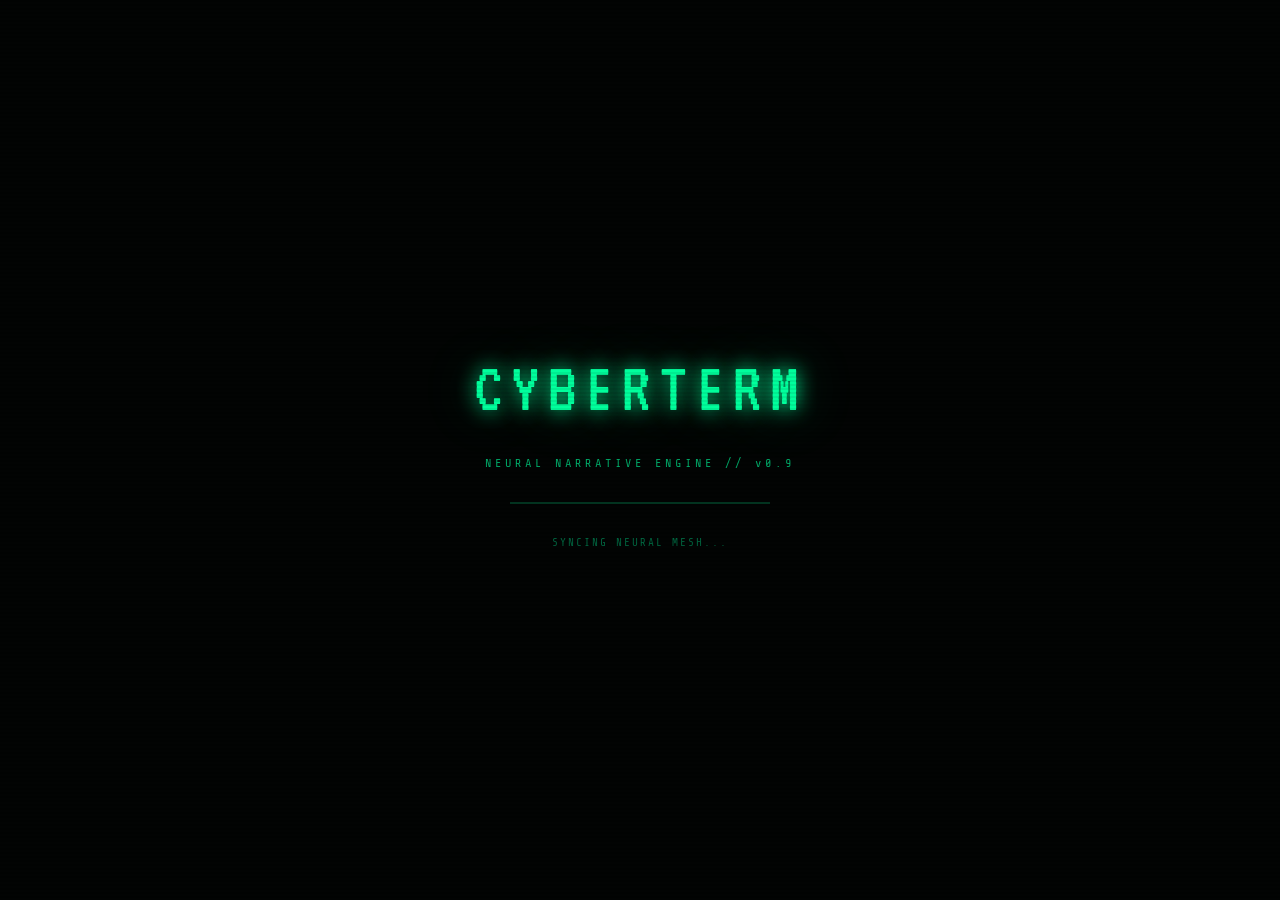
==== index.html @ c8bf446f "Add files via upload" ====
<!DOCTYPE html>
<html lang="en">
<head>
  <script src="https://js.puter.com/v2/"></script>
  <meta charset="UTF-8">
  <meta name="viewport" content="width=device-width, initial-scale=1.0, user-scalable=no">
  <title>CYBERTERM // v0.9</title>
  <link rel="stylesheet" href="style.css">
</head>
<body>

<!-- ========== MAIN MENU ========== -->
<div id="mainMenuScreen" class="screen">
  <div style="display:flex; flex-direction:column; align-items:flex-start; justify-content:center; height:100%; padding-left: 80px; gap:32px;">
    <div class="boot-logo" style="font-size: 64px;">CYBERTERM</div>
    <div class="boot-sub">NEURAL NARRATIVE ENGINE // v0.9</div>
    <div style="display:flex; gap:24px;">
      <button id="menuSettingsBtn" class="hdr-action-btn" style="padding:12px 24px; font-size:16px;">⚙ SETTINGS</button>
      <button id="menuStartBtn" class="hdr-action-btn" style="padding:12px 24px; font-size:16px; background:var(--green-lo);">▶ START</button>
    </div>
    <button id="continueBtn" class="hdr-action-btn" style="padding:8px 24px; font-size:14px; width:auto; min-width:160px;">⟳ CONTINUE</button>
  </div>
  <div id="binaryRain" aria-hidden="true"></div>
</div>

<!-- ========== BOOT SCREEN ========== -->
<div id="bootScreen" class="screen active">
  <div class="boot-logo">CYBERTERM</div>
  <div class="boot-sub">NEURAL NARRATIVE ENGINE // v0.9</div>
  <div class="boot-loader"></div>
  <div class="boot-status" id="bootStatus">INITIALIZING...</div>
</div>

<!-- ========== CHARACTER CREATION ========== -->
<div id="charCreateScreen" class="screen">
  <div class="char-create-container">
    <div class="char-create-header">
      <span id="ccStepLabel">STEP 1 / 5</span>   <!-- step count increased -->
      <button id="ccBackBtn" class="hdr-action-btn" style="background:transparent;">⌂ BACK</button>
    </div>

    <!-- STEP 1: NAME -->
    <div id="ccStep1" class="cc-step">
      <div class="cc-question">YOUR DESIGNATION</div>
      <input type="text" id="ccName" placeholder="[ handle / name ]" autocomplete="off" spellcheck="false">
      <div id="ccNameError" class="cc-error"></div>
      <button id="ccStep1Btn" class="cc-next-btn">→ CONTINUE</button>
    </div>

    <!-- STEP 2: LOCATION (AI generated choices) -->
    <div id="ccStepLocation" class="cc-step" style="display:none;">
      <div class="cc-question">WHERE DID YOU GROW UP?</div>
      <div id="ccLocationGrid" class="cc-grid"></div>
      <div id="ccLocationLoading" class="cc-loading" style="display:none;">QUERYING CITY DATABASES...</div>
      <div id="ccLocationDesc" style="margin-top: 20px;"></div>
      <div id="ccLocationError" class="cc-error"></div>
    </div>

    <!-- STEP 3: BACKSTORY + TRAGEDY -->
    <div id="ccStep2" class="cc-step" style="display:none;">
      <div class="cc-backstory-label">// YOUR STORY //</div>
      <div id="ccBackstoryLoading" class="cc-loading">NEURAL SYNTHESIS...</div>
      <div id="ccBackstoryText" class="cc-backstory-text"></div>
      <div id="ccTragedySection" style="margin-top:24px;">
        <div class="cc-question">YOUR DEFINING TRAGEDY</div>
        <div id="ccTragedyGrid" class="cc-grid"></div>
      </div>
    </div>

    <!-- STEP 4: UPBRINGING + DICE ROLL -->
    <div id="ccStep3" class="cc-step" style="display:none;">
      <div class="cc-question">YOUR UPBRINGING</div>
      <div id="ccUpbringingGrid" class="cc-grid"></div>
      <div id="ccDiceSection" style="display:none; margin-top:20px;">
        <div class="cc-dice-animation">
          <div id="ccDiceDisplay" class="cc-dice-roll">⚀</div>
          <div id="ccDiceResult" class="cc-dice-outcome"></div>
        </div>
      </div>
      <button id="ccFinishBtn" class="cc-next-btn" style="display:none;">PROCEED TO CLASS SELECTION ▶</button>
    </div>
  </div>
</div>

<!-- ========== CLASS SELECT ========== -->
<div id="classScreen" class="screen" style="position: relative;">
  <button id="backToMenuBtn" class="hdr-action-btn" style="position: absolute; top: 10px; left: 10px;">⌂ MENU</button>
  <div class="class-header">
    <h1>// SELECT CLASS //</h1>
    <p>YOUR GENOME. YOUR EDGE. CHOOSE WISELY.</p>
  </div>
  <div class="class-grid" id="classGrid">
    <div class="class-btn-loading">QUERYING NEURAL MATRIX...</div>
  </div>
</div>

<!-- ========== GAME SCREEN ========== -->
<div id="gameScreen" class="screen">
  <div id="gameHeader">
    <div class="hdr-left">
      <span class="hdr-title" onclick="location.reload()">CYBERTERM</span>
      <span class="hdr-class" id="hdrClass">CLASS: --</span>
    </div>
    <div style="display:flex;gap:20px;align-items:center">
      <div class="hdr-clock"><span id="hdrClock">22:00</span><span class="day-label" id="hdrDay">DAY 1</span></div>
      <div class="hdr-stat hp">HP <span class="val" id="hdrHp">100</span></div>
      <div class="hdr-stat">CR <span class="val" id="hdrCr">0</span></div>
      <div class="hdr-stat">LOC <span class="val" id="hdrLoc">--</span></div>
      <button class="hdr-action-btn" id="saveBtn">SAVE</button>
      <button class="hdr-action-btn" id="loadBtn">LOAD</button>
      <button class="hdr-action-btn" id="settingsBtn" title="AI settings">CFG</button>
      <button class="hdr-action-btn" id="consoleBtn" title="` to toggle">CON</button>
      <button class="hdr-action-btn" id="refreshBtn" title="Refresh">⟳</button>
    </div>
  </div>

  <div id="gameMain">
    <div id="narrativePane">
      <div id="narrativeLog"></div>
      <div id="inputRow">
        <span id="promptSymbol">&gt;</span>
        <textarea id="playerInput" rows="1" placeholder="what do you do?" autocomplete="off" spellcheck="false" style="resize: none; overflow-y: auto; font-family: inherit; font-size: inherit; background: transparent; border: none; outline: none; color: var(--text); caret-color: var(--green); padding: 0; margin: 0; line-height: 1.5;"></textarea>
        <button id="sendBtn">SEND</button>
      </div>
    </div>

    <div id="sidebar">
      <div class="tab-bar">
        <button class="tab-btn active" data-tab="inv">INV</button>
        <button class="tab-btn" data-tab="gear">GEAR</button>
        <button class="tab-btn" data-tab="npcs">NPC</button>
        <button class="tab-btn" data-tab="quests">QUEST</button>
        <button class="tab-btn" data-tab="trait">TRAIT</button>
        <button class="tab-btn" data-tab="stats">STATS</button>
      </div>

      <div class="tab-panel active" id="tab-inv"></div>
      <div class="tab-panel" id="tab-gear"></div>
      <div class="tab-panel" id="tab-npcs"></div>
      <div class="tab-panel" id="tab-quests"></div>
      <div class="tab-panel" id="tab-trait"></div>
      <div class="tab-panel" id="tab-stats"></div>
    </div>
  </div>
</div>
<button id="mobileSidebarToggle" title="Toggle info panel">☰</button>

<!-- ========== COMBAT OVERLAY ========== -->
<div id="combatOverlay">
  <div id="combatPanel">
    <div id="ceEnemy">
      <div class="ce-header">
        <span class="ce-name" id="ceEnemyName">ENEMY</span>
        <span class="ce-level" id="ceEnemyLevel">LVL 1</span>
      </div>
      <div class="ce-desc" id="ceEnemyDesc"></div>
      <div class="ce-hp-row">
        <div class="ce-hp-bar"><div class="ce-hp-fill" id="ceHpFill" style="width:100%"></div></div>
        <span class="ce-hp-text" id="ceHpText">100/100</span>
      </div>
      <div class="ce-statuses" id="ceStatuses"></div>
    </div>

    <div id="ceRoundBar">
      ROUND <span class="ce-round-num" id="ceRound">1</span>
      &nbsp;|&nbsp; <span id="ceTurnLabel" style="color:var(--green)">YOUR TURN</span>
    </div>

    <div id="combatLog"></div>

    <div id="cePlayer">
      <div id="cpBars">
        <div class="cp-bar-row">
          <span class="cp-bar-label">HP</span>
          <div class="cp-bar"><div class="cp-bar-fill hp-fill" id="cpHpFill"></div></div>
          <span class="cp-bar-val" id="cpHpText"></span>
        </div>
        <div class="cp-bar-row">
          <span class="cp-bar-label">EN</span>
          <div class="cp-bar"><div class="cp-bar-fill en-fill" id="cpEnFill"></div></div>
          <span class="cp-bar-val" id="cpEnText"></span>
        </div>
        <div id="cpStatuses"></div>
      </div>
      <div id="combatSkillGrid"></div>
    </div>
  </div>
</div>

<!-- ========== DEV CONSOLE ========== -->
<div id="consoleOverlay">
  <div id="consolePanel">
    <div id="consoleHeader">
      <span class="console-title">// DEV CONSOLE //</span>
      <span class="console-hint">` TO TOGGLE &nbsp;|&nbsp; TYPE "help" FOR COMMANDS</span>
    </div>
    <div id="consoleLog"></div>
    <div id="consoleInputRow">
      <span>#</span>
      <input id="consoleInput" placeholder="enter command..." autocomplete="off" spellcheck="false">
    </div>
  </div>
</div>

<!-- ========== SETTINGS ========== -->
<div id="settingsOverlay">
  <div class="settings-box">
    <div class="settings-title">// AI CONFIG //</div>

    <div class="settings-group">
      <div class="settings-label">PROVIDER</div>
      <div class="provider-toggle">
        <button class="provider-btn" id="provGroq">GROQ</button>
        <button class="provider-btn" id="provOllama">OLLAMA</button>
        <button class="provider-btn" id="provOpenAI">OPENAI</button>
        <button class="provider-btn" id="provOpenrouter">ROUTER</button>
        <button class="provider-btn" id="provGemini">GEMINI</button>
        <button class="provider-btn" id="provQwen">QWEN</button>
        <button class="provider-btn" id="provDeepseek">DEEPSEEK</button>
      </div>
    </div>

    <div class="settings-provider-fields" id="groqFields">
      <div class="settings-group">
        <div class="settings-label">API KEY</div>
        <input class="settings-input" id="cfgGroqKey" type="password" placeholder="gsk_...">
      </div>
      <div class="settings-group">
        <div class="settings-label">MODEL</div>
        <input class="settings-input" id="cfgGroqModel" placeholder="llama-3.1-8b-instant">
      </div>
    </div>
    <div class="settings-provider-fields" id="ollamaFields">
      <div class="settings-group">
        <div class="settings-label">OLLAMA URL</div>
        <input class="settings-input" id="cfgOllamaUrl" placeholder="http://localhost:11434/api/chat">
      </div>
      <div class="settings-group">
        <div class="settings-label">MODEL</div>
        <input class="settings-input" id="cfgOllamaModel" placeholder="gemma3:4b">
      </div>
    </div>
    <div class="settings-provider-fields" id="openaiFields" style="display:none">
      <div class="settings-group">
        <div class="settings-label">API KEY</div>
        <input class="settings-input" id="cfgOpenAiKey" type="password" placeholder="sk-...">
      </div>
      <div class="settings-group">
        <div class="settings-label">MODEL</div>
        <input class="settings-input" id="cfgOpenAiModel" placeholder="gpt-4o-mini">
      </div>
    </div>
    <div class="settings-provider-fields" id="openrouterFields" style="display:none">
      <div class="settings-group">
        <div class="settings-label">API KEY</div>
        <input class="settings-input" id="cfgOpenrouterKey" type="password" placeholder="sk-or-v1-...">
      </div>
      <div class="settings-group">
        <div class="settings-label">MODEL</div>
        <input class="settings-input" id="cfgOpenrouterModel" placeholder="nvidia/nemotron-3-super-120b-a12b:free">
      </div>
    </div>
    <div class="settings-provider-fields" id="geminiFields" style="display:none">
      <div class="settings-group">
        <div class="settings-label">API KEY</div>
        <input class="settings-input" id="cfgGeminiKey" type="password" placeholder="AIza...">
      </div>
      <div class="settings-group">
        <div class="settings-label">MODEL</div>
        <input class="settings-input" id="cfgGeminiModel" placeholder="gemini-2.0-flash">
      </div>
    </div>
    <div class="settings-provider-fields" id="qwenFields" style="display:none">
    <div class="settings-group">
      <div class="settings-label">API KEY</div>
      <input class="settings-input" id="cfgQwenKey" type="password" placeholder="sk-...">
    </div>
    <div class="settings-group">
      <div class="settings-label">MODEL</div>
      <input class="settings-input" id="cfgQwenModel" placeholder="qwen-plus">
    </div>
  </div>
  <div class="settings-provider-fields" id="deepseekFields" style="display:none">
    <div class="settings-group">
      <div class="settings-label">API KEY</div>
      <input class="settings-input" id="cfgDeepseekKey" type="password" placeholder="sk-...">
    </div>
    <div class="settings-group">
      <div class="settings-label">MODEL</div>
      <input class="settings-input" id="cfgDeepseekModel" placeholder="deepseek-chat">
    </div>
  </div>

    <div class="settings-msg" id="settingsMsg"></div>

    <div class="settings-group">
      <div class="settings-label">SOUND FX</div>
      <div class="provider-toggle" style="justify-content:space-between">
        <button class="provider-btn" id="soundOn">ON</button>
        <button class="provider-btn" id="soundOff">OFF</button>
      </div>
    </div>

    <div class="settings-group">
      <div class="settings-label">COMBAT NARRATION</div>
      <div class="provider-toggle" style="justify-content:space-between">
        <button class="provider-btn" id="combatNarrOn">ON</button>
        <button class="provider-btn" id="combatNarrOff">OFF</button>
      </div>
    </div>

    <div style="display:flex;justify-content:space-between;align-items:center">
      <button class="modal-close-btn" id="settingsClose">[ CLOSE ]</button>
      <button class="settings-save-btn" id="settingsSave">APPLY &amp; SAVE</button>
    </div>
  </div>
</div>

<!-- ========== QTE OVERLAY ========== -->
<div id="qteOverlay">
  <div class="qte-box">
    <div class="qte-prompt" id="qtePrompt">A threat approaches!</div>
    <button class="qte-action-btn" id="qteBtn">ACT</button>
    <div class="qte-timer-bar"><div class="qte-timer-fill" id="qteTimerFill"></div></div>
    <div class="qte-hint">CLICK OR PRESS SPACE</div>
  </div>
</div>

<!-- ========== SAVE/LOAD MODAL ========== -->
<div id="modalOverlay">
  <div class="modal-box">
    <div class="modal-title" id="modalTitle">// SAVE GAME //</div>
    <div class="modal-slots" id="modalSlots"></div>
    <div id="saveInputArea" class="modal-input-row">
      <input class="modal-input" id="saveNameInput" placeholder="save slot name..." maxlength="30" spellcheck="false">
      <button class="modal-save-btn" id="modalSaveConfirm">SAVE</button>
    </div>
    <div class="modal-msg" id="modalMsg"></div>
    <button class="modal-close-btn" id="modalClose">[ CLOSE ]</button>
  </div>
</div>

<!-- ========== ITEM POPUP ========== -->
<div id="itemPopup">
  <div class="item-popup-box">
    <div class="item-popup-name" id="itemPopupName"></div>
    <div class="item-popup-slot" id="itemPopupSlot"></div>
    <div class="item-popup-desc" id="itemPopupDesc"></div>
    <div class="item-popup-bonus" id="itemPopupBonus"></div>
    <div class="item-popup-amount" id="itemPopupAmount"></div>
    <div class="item-popup-actions" id="itemPopupActions"></div>
    <button class="item-popup-close-btn" id="itemPopupClose">[ CLOSE ]</button>
  </div>
</div>

<!-- ========== DEATH SCREEN ========== -->
<div id="deathOverlay" class="death-screen">
  <div class="death-box">
    <div class="skull-ascii" id="skullAscii"></div>
    <div class="death-message" id="deathMessage">You died...</div>
    <button id="restartBtn" class="restart-btn">⟳ RESTART</button>
  </div>
</div>

<!-- ========== SCRIPTS ========== -->
<script src="config.js"></script>
<script src="sound.js"></script>
<script src="state.js"></script>
<script src="engine.js"></script>
<script src="llm.js"></script>
<script src="ui.js"></script>
<script src="combat.js"></script>
<script src="main.js"></script>

</body>
</html>
---- style.css ----
@import url('https://fonts.googleapis.com/css2?family=Share+Tech+Mono&family=VT323&display=swap');

:root {
  --bg:       #020403;
  --bg2:      #050807;
  --bg3:      #0a100c;
  --green:    #00ff9c;
  --green-dim:#00cc7a;
  --green-lo: #00ff9c22;
  --green-md: #00ff9c44;
  --green-glow:#00ff9c33;
  --border:   #00ff9c30;
  --border-hi:#00ff9c80;
  --text:     #00ff9c;
  --text-dim: #00aa68;
  --text-lo:  #006640;
  --red:      #ff3c4e;
  --yellow:   #ffe066;
}

*, *::before, *::after { box-sizing: border-box; margin: 0; padding: 0; }

html, body {
  height: 100%;
  background: var(--bg);
  color: var(--text);
  font-family: 'Share Tech Mono', monospace;
  font-size: 14px;
  overflow: hidden;
}

body::before {
  content: '';
  position: fixed;
  inset: 0;
  background: repeating-linear-gradient(
    0deg,
    transparent,
    transparent 2px,
    rgba(0,0,0,0.07) 2px,
    rgba(0,0,0,0.07) 4px
  );
  pointer-events: none;
  z-index: 9999;
}

@keyframes flicker {
  0%,100%{ opacity:1 }
  92%    { opacity:1 }
  93%    { opacity:.85 }
  94%    { opacity:1 }
  97%    { opacity:.9 }
  98%    { opacity:1 }
}
body { animation: flicker 8s infinite; }

/* ─── SCREENS ──────────────────────────────────── */
.screen { display:none; height:100vh; width:100vw; }
.screen.active { display:flex; }

/* ─── BOOT ──────────────────────────────────────── */
#bootScreen {
  flex-direction: column;
  align-items: center;
  justify-content: center;
  gap: 32px;
}

.boot-logo {
  font-family: 'VT323', monospace;
  font-size: 72px;
  color: var(--green);
  text-shadow: 0 0 20px var(--green), 0 0 60px #00ff9c55;
  letter-spacing: 8px;
  line-height: 1;
}

.boot-sub {
  font-size: 12px;
  color: var(--text-dim);
  letter-spacing: 4px;
}

.boot-loader {
  width: 260px;
  height: 2px;
  background: var(--border);
  position: relative;
  overflow: hidden;
}
.boot-loader::after {
  content:'';
  position:absolute;
  left:-40%;
  width:40%;
  height:100%;
  background: linear-gradient(90deg, transparent, var(--green), transparent);
  animation: bootScan 1.4s linear infinite;
}
@keyframes bootScan { to { left:140%; } }

.boot-status {
  font-size:11px;
  color: var(--text-lo);
  letter-spacing:2px;
}

/* ─── CHARACTER CREATION ───────────────────────────────── */
.char-create-container {
  max-width: 720px;
  margin: 2rem auto;
  padding: 2rem;
  background: var(--bg2);
  border: 1px solid var(--border);
  box-shadow: 0 0 30px var(--green-glow);
  display: flex;
  flex-direction: column;
  gap: 2rem;
}
.char-create-header {
  display: flex;
  justify-content: space-between;
  align-items: center;
  border-bottom: 1px solid var(--border);
  padding-bottom: 0.5rem;
}
#ccStepLabel {
  font-family: 'VT323', monospace;
  font-size: 1.2rem;
  color: var(--green-dim);
  letter-spacing: 2px;
}
.cc-step {
  display: flex;
  flex-direction: column;
  gap: 1rem;
}
.cc-question {
  font-size: 0.9rem;
  letter-spacing: 2px;
  color: var(--text-dim);
}
input#ccName, input#ccOrigin {
  background: var(--bg3);
  border: 1px solid var(--border);
  color: var(--text);
  font-family: 'Share Tech Mono', monospace;
  font-size: 1.1rem;
  padding: 0.7rem;
  width: 100%;
  outline: none;
}
input#ccName:focus, input#ccOrigin:focus {
  border-color: var(--green);
}
.cc-error {
  color: var(--red);
  font-size: 0.75rem;
  margin-top: 0.25rem;
}
.cc-next-btn {
  background: var(--green-lo);
  border: 1px solid var(--green);
  color: var(--green);
  font-family: 'Share Tech Mono', monospace;
  font-size: 0.9rem;
  padding: 0.7rem 1.5rem;
  cursor: pointer;
  align-self: flex-start;
  transition: all 0.12s;
  letter-spacing: 2px;
}
.cc-next-btn:hover {
  background: var(--green-md);
  box-shadow: 0 0 10px var(--green-glow);
}
.cc-backstory-label {
  font-size: 0.75rem;
  color: var(--text-lo);
  letter-spacing: 2px;
}
.cc-backstory-text {
  font-size: 1rem;
  line-height: 1.6;
  color: var(--text-dim);
  white-space: pre-wrap;
  padding: 0.5rem 0;
  min-height: 120px;
}
.cc-loading {
  font-size: 0.8rem;
  color: var(--text-lo);
  animation: pulse 1s infinite;
}
.cc-location-btn.active {
  border-color: var(--green);
  background: var(--green-lo);
}
.cc-grid {
  display: grid;
  grid-template-columns: repeat(auto-fit, minmax(180px, 1fr));
  gap: 12px;
  margin-top: 8px;
}
.cc-choice-btn {
  background: var(--bg3);
  border: 1px solid var(--border);
  padding: 12px;
  text-align: left;
  cursor: pointer;
  transition: all 0.12s;
}
.cc-choice-btn:hover {
  border-color: var(--green);
  background: var(--green-lo);
}
.ccc-name {
  font-family: 'VT323', monospace;
  font-size: 1.2rem;
  color: var(--green);
  display: block;
  margin-bottom: 6px;
}
.ccc-name.red {
  color: var(--red);
}
.ccc-desc {
  font-size: 0.75rem;
  color: var(--text-lo);
  line-height: 1.4;
}
.cc-dice-animation {
  display: flex;
  flex-direction: column;
  align-items: center;
  gap: 12px;
}
.cc-dice-roll {
  font-size: 5rem;
  font-family: monospace;
  font-weight: bold;
  text-align: center;
  background: var(--bg);
  border: 2px solid var(--border-hi);
  width: 100px;
  height: 100px;
  display: flex;
  align-items: center;
  justify-content: center;
  border-radius: 12px;
  transition: all 0.1s;
}
.roll-crit-fail { border-color: var(--red); color: var(--red); text-shadow: 0 0 10px var(--red); }
.roll-fail      { border-color: #ff9944; color: #ff9944; }
.roll-good      { border-color: var(--green); color: var(--green); }
.roll-crit      { border-color: cyan; color: cyan; text-shadow: 0 0 10px cyan; }
.cc-dice-outcome {
  font-size: 0.9rem;
  color: var(--text-dim);
  max-width: 400px;
  text-align: center;
  line-height: 1.5;
}

/* ─── CLASS SELECT ──────────────────────────────── */
#classScreen {
  flex-direction: column;
  align-items: center;
  justify-content: center;
  padding: 32px;
  gap: 28px;
}

.class-header { text-align:center; }
.class-header h1 {
  font-family:'VT323',monospace;
  font-size:42px;
  color:var(--green);
  text-shadow:0 0 14px var(--green);
  letter-spacing:4px;
}
.class-header p {
  color:var(--text-dim);
  font-size:12px;
  letter-spacing:3px;
  margin-top:6px;
}

.class-grid {
  display:grid;
  grid-template-columns: 1fr 1fr;
  gap:16px;
  width:100%;
  max-width:680px;
}

.class-btn {
  background: var(--bg2);
  border: 1px solid var(--border);
  color: var(--text);
  padding: 20px 24px;
  cursor: pointer;
  text-align: left;
  transition: all .15s;
  position: relative;
  overflow: hidden;
}
.class-btn::before {
  content:'';
  position:absolute;
  inset:0;
  background: var(--green-lo);
  opacity:0;
  transition: opacity .15s;
}
.class-btn:hover::before { opacity:1; }
.class-btn:hover {
  border-color: var(--green);
  box-shadow: 0 0 18px var(--green-glow);
}
.class-btn .cn {
  font-family:'VT323',monospace;
  font-size:24px;
  color:var(--green);
  display:block;
  margin-bottom:6px;
  letter-spacing:2px;
}
.class-btn .cd {
  font-size:12px;
  color:var(--text-dim);
  line-height:1.5;
  margin-bottom:12px;
}
.class-stats {
  display:flex;
  flex-direction:column;
  gap:5px;
  margin-top:2px;
  position:relative;
  z-index:1;
}
.cs-row {
  display:flex;
  align-items:center;
  gap:7px;
  font-size:10px;
  color:var(--text-lo);
  letter-spacing:1px;
}
.cs-label { width:60px; flex-shrink:0; }
.cs-bar {
  flex:1;
  height:3px;
  background:var(--border);
  position:relative;
  overflow:hidden;
}
.cs-fill {
  position:absolute;
  left:0; top:0; bottom:0;
  background:var(--green-dim);
  transition: width .4s ease;
}
.cs-fill.red  { background:#cc2233; }
.cs-fill.gold { background:#cc9900; }
.cs-fill.cyan { background:#0099bb; }
.cs-val { width:28px; text-align:right; flex-shrink:0; color:var(--text-dim); }
.class-starting {
  display:flex;
  gap:10px;
  margin-top:10px;
  padding-top:9px;
  border-top:1px solid var(--border);
  font-size:10px;
  position:relative;
  z-index:1;
}
.cs-chip {
  color:var(--text-lo);
  letter-spacing:1px;
}
.cs-chip span { color:var(--green-dim); }
.cs-chip.warn span { color:#cc8800; }
.class-btn-loading {
  grid-column: 1/-1;
  text-align:center;
  color:var(--text-lo);
  font-size:12px;
  letter-spacing:2px;
  padding:20px;
  animation: pulse 1.5s ease-in-out infinite;
}
@keyframes pulse { 50%{ opacity:.4 } }

/* ─── GAME ──────────────────────────────────────── */
#gameScreen {
  flex-direction: column;
  height: 100vh;
}

#gameHeader {
  display:flex;
  align-items:center;
  justify-content:space-between;
  padding:8px 16px;
  border-bottom:1px solid var(--border);
  background: var(--bg2);
  flex-shrink:0;
}
.hdr-left {
  display:flex;
  gap:20px;
  align-items:center;
}
.hdr-title {
  font-family:'VT323',monospace;
  font-size:22px;
  color:var(--green);
  letter-spacing:3px;
  text-shadow:0 0 8px var(--green);
}
.hdr-stat {
  font-size:12px;
  color:var(--text-dim);
  display:flex;
  gap:6px;
  align-items:center;
}
.hdr-stat .val {
  color:var(--green);
  font-size:14px;
}
.hdr-stat.hp .val { color: var(--red); }
.hdr-class {
  font-size:11px;
  color:var(--text-lo);
  letter-spacing:2px;
}

.class-header {
  position: relative;
  text-align: center;
  padding-top: 20px;
}
#backToMenuBtn {
  position: absolute;
  top: 10px;
  left: 10px;
}

#gameMain {
  display:flex;
  flex:1;
  overflow:hidden;
}

#narrativePane {
  flex:1;
  display:flex;
  flex-direction:column;
  overflow:hidden;
  border-right:1px solid var(--border);
}

#narrativeLog {
  flex:1;
  overflow-y:auto;
  padding:16px;
  scroll-behavior:smooth;
}
#narrativeLog::-webkit-scrollbar { width:4px; }
#narrativeLog::-webkit-scrollbar-track { background: transparent; }
#narrativeLog::-webkit-scrollbar-thumb { background: var(--border-hi); border-radius:2px; }

.log-entry {
  margin-bottom:14px;
  line-height:1.65;
  max-width:720px;
}
.log-entry.narrator { color: var(--text); }
.log-entry.player {
  color: var(--text-dim);
  padding-left:12px;
  border-left:2px solid var(--text-lo);
}
.log-entry.player::before {
  content:'> ';
  color: var(--text-lo);
}
.log-entry.system {
  color: var(--text-lo);
  font-size:11px;
  font-style:italic;
}

.cursor {
  display:inline-block;
  width:8px;
  height:14px;
  background:var(--green);
  vertical-align:middle;
  animation: blink .7s step-end infinite;
  margin-left:1px;
}
@keyframes blink { 50%{ opacity:0 } }

#inputRow {
  display:flex;
  gap:8px;
  padding:10px 16px;
  border-top:1px solid var(--border);
  background: var(--bg2);
  flex-shrink:0;
}
#promptSymbol {
  color:var(--green);
  font-size:16px;
  align-self:center;
  flex-shrink:0;
  text-shadow:0 0 6px var(--green);
}
#playerInput {
  flex:1;
  background:transparent;
  border:none;
  outline:none;
  color:var(--text);
  font-family:'Share Tech Mono',monospace;
  font-size:14px;
  caret-color: var(--green);
  resize: none;
  overflow-y: auto;
  max-height: 120px;
}
#playerInput::placeholder { color:var(--text-lo); }
#sendBtn {
  background:transparent;
  border:1px solid var(--border);
  color:var(--green-dim);
  font-family:'Share Tech Mono',monospace;
  font-size:12px;
  padding:6px 14px;
  cursor:pointer;
  letter-spacing:1px;
  transition: all .12s;
}
#sendBtn:hover {
  background: var(--green-lo);
  border-color: var(--green);
  box-shadow: 0 0 10px var(--green-glow);
}
#sendBtn:disabled { opacity:.4; cursor:not-allowed; }

/* ─── SIDEBAR ───────────────────────────────────── */
#sidebar {
  width:260px;
  display:flex;
  flex-direction:column;
  flex-shrink:0;
  overflow:hidden;
}

.tab-bar {
  display:flex;
  border-bottom:1px solid var(--border);
  background: var(--bg2);
  flex-shrink:0;
}
.tab-btn {
  flex:1;
  background:transparent;
  border:none;
  border-right:1px solid var(--border);
  color:var(--text-lo);
  font-family:'Share Tech Mono',monospace;
  font-size:10px;
  padding:8px 4px;
  cursor:pointer;
  letter-spacing:1px;
  transition: all .12s;
}
.tab-btn:last-child { border-right:none; }
.tab-btn:hover { color:var(--text-dim); background:var(--green-lo); }
.tab-btn.active {
  color:var(--green);
  background: var(--bg3);
  text-shadow:0 0 6px var(--green);
}

.tab-panel {
  display:none;
  flex:1;
  overflow-y:auto;
  padding:12px;
  flex-direction:column;
  gap:10px;
}
.tab-panel.active { display:flex; }
.tab-panel::-webkit-scrollbar { width:3px; }
.tab-panel::-webkit-scrollbar-thumb { background:var(--border); }

.panel-empty {
  color:var(--text-lo);
  font-size:11px;
  text-align:center;
  padding:20px 0;
  letter-spacing:1px;
}

/* inventory */
.inv-item {
  border:1px solid var(--border);
  padding:8px 10px;
  background: var(--bg3);
  transition: border-color .12s;
  cursor: pointer;
}
.inv-item:hover { border-color:var(--border-hi); }
.inv-item:active { background: var(--bg2); }
.inv-item .iname {
  color:var(--green);
  font-size:13px;
  display:flex;
  justify-content:space-between;
}
.inv-item .iamt {
  color:var(--text-lo);
  font-size:11px;
}
.inv-item .idesc {
  color:var(--text-dim);
  font-size:11px;
  margin-top:4px;
  line-height:1.4;
}
.inv-item-footer { display:flex; justify-content:space-between; align-items:center; margin-top:6px; }
.inv-item-slot { font-size:9px; color:var(--text-lo); letter-spacing:1px; }
.inv-item-equipped { font-size:9px; color:var(--green-dim); letter-spacing:1px; }

/* npcs */
.npc-entry {
  display:flex;
  flex-direction:column;
  gap:0;
  padding:8px 10px;
  border:1px solid var(--border);
  background:var(--bg3);
}
.npc-entry > div:first-child {
  display:flex;
  justify-content:space-between;
  align-items:center;
}
.npc-name { font-size:13px; color:var(--green); }
.npc-rel {
  font-size:10px;
  padding:2px 6px;
  border:1px solid;
  letter-spacing:1px;
}
.rel-Friendly  { color:#00ff9c; border-color:#00ff9c55; }
.rel-Neutral   { color:#aaaaaa; border-color:#aaaaaa44; }
.rel-Hostile   { color:#ff3c4e; border-color:#ff3c4e55; }
.rel-Suspicious{ color:#ffe066; border-color:#ffe06655; }
.rel-Ally      { color:#00cfff; border-color:#00cfff55; }
.npc-desc {
  font-size:10px;
  color:var(--text-lo);
  margin-top:4px;
  line-height:1.4;
}

/* quests */
.quest-entry {
  border:1px solid var(--border);
  padding:8px 10px;
  background:var(--bg3);
}
.quest-entry .qtitle {
  font-size:13px;
  color:var(--green);
  display:flex;
  justify-content:space-between;
}
.quest-entry .qstatus { font-size:10px; color:var(--text-lo); letter-spacing:1px; }
.qstatus.active-q  { color:var(--green-dim); }
.qstatus.complete  { color:#00cfff; }
.qstatus.failed    { color:var(--red); }
.quest-entry .qdesc { font-size:11px; color:var(--text-dim); margin-top:5px; line-height:1.45; }

/* trait */
.trait-card {
  border:1px solid var(--border-hi);
  padding:14px;
  background:var(--bg3);
  box-shadow: inset 0 0 20px var(--green-lo);
}
.trait-label { font-size:10px; color:var(--text-lo); letter-spacing:3px; margin-bottom:8px; }
.trait-name {
  font-family:'VT323',monospace;
  font-size:26px;
  color:var(--green);
  text-shadow:0 0 10px var(--green);
  margin-bottom:8px;
}
.trait-desc { font-size:12px; color:var(--text-dim); line-height:1.55; }

/* location badge */
.loc-badge {
  font-size:10px;
  color:var(--text-lo);
  letter-spacing:2px;
  padding:6px 10px;
  border:1px solid var(--border);
  text-align:center;
  margin-bottom:8px;
  background:var(--bg2);
}
.loc-badge span { color:var(--text-dim); }

/* clock */
.hdr-clock {
  font-family:'VT323',monospace;
  font-size:20px;
  color:var(--green);
  text-shadow:0 0 8px var(--green);
  letter-spacing:2px;
  line-height:1;
}
.hdr-clock .day-label {
  font-family:'Share Tech Mono',monospace;
  font-size:10px;
  color:var(--text-lo);
  letter-spacing:2px;
  display:block;
  text-align:center;
  margin-top:1px;
}
.hdr-action-btn {
  background:transparent;
  border:1px solid var(--border);
  color:var(--text-lo);
  font-family:'Share Tech Mono',monospace;
  font-size:10px;
  padding:4px 10px;
  cursor:pointer;
  letter-spacing:1px;
  transition:all .12s;
}
.hdr-action-btn:hover {
  border-color:var(--green);
  color:var(--green);
  box-shadow:0 0 8px var(--green-glow);
}

/* ─── MODAL ──────────────────────────────────────── */
#modalOverlay {
  display:none;
  position:fixed;
  inset:0;
  background:rgba(2,4,3,.85);
  z-index:1000;
  align-items:center;
  justify-content:center;
}
#modalOverlay.open { display:flex; }
.modal-box {
  background:var(--bg2);
  border:1px solid var(--border-hi);
  box-shadow:0 0 40px var(--green-glow);
  padding:24px;
  width:400px;
  max-height:70vh;
  display:flex;
  flex-direction:column;
  gap:14px;
}
.modal-title {
  font-family:'VT323',monospace;
  font-size:26px;
  color:var(--green);
  letter-spacing:3px;
  text-shadow:0 0 8px var(--green);
}
.modal-slots {
  flex:1;
  overflow-y:auto;
  display:flex;
  flex-direction:column;
  gap:8px;
  min-height:60px;
}
.modal-slots::-webkit-scrollbar { width:3px; }
.modal-slots::-webkit-scrollbar-thumb { background:var(--border); }
.save-slot {
  display:flex;
  align-items:center;
  justify-content:space-between;
  padding:8px 10px;
  border:1px solid var(--border);
  background:var(--bg3);
  gap:8px;
}
.save-slot-info { flex:1; min-width:0; }
.save-slot-name { font-size:13px; color:var(--green); white-space:nowrap; overflow:hidden; text-overflow:ellipsis; }
.save-slot-meta { font-size:10px; color:var(--text-lo); margin-top:2px; }
.slot-btn {
  background:transparent;
  border:1px solid var(--border);
  color:var(--text-dim);
  font-family:'Share Tech Mono',monospace;
  font-size:10px;
  padding:3px 8px;
  cursor:pointer;
  transition:all .1s;
  flex-shrink:0;
}
.slot-btn:hover { border-color:var(--green); color:var(--green); }
.slot-btn.del:hover { border-color:var(--red); color:var(--red); }
.modal-input-row { display:flex; gap:8px; }
.modal-input {
  flex:1;
  background:var(--bg3);
  border:1px solid var(--border);
  color:var(--text);
  font-family:'Share Tech Mono',monospace;
  font-size:13px;
  padding:7px 10px;
  outline:none;
}
.modal-input:focus { border-color:var(--green); }
.modal-input::placeholder { color:var(--text-lo); }
.modal-save-btn {
  background:var(--green-lo);
  border:1px solid var(--green);
  color:var(--green);
  font-family:'Share Tech Mono',monospace;
  font-size:12px;
  padding:7px 14px;
  cursor:pointer;
  transition:all .12s;
  letter-spacing:1px;
}
.modal-save-btn:hover { background:rgba(0,255,156,.15); box-shadow:0 0 10px var(--green-glow); }
.modal-close-btn {
  background:transparent;
  border:1px solid var(--border);
  color:var(--text-lo);
  font-family:'Share Tech Mono',monospace;
  font-size:11px;
  padding:6px 12px;
  cursor:pointer;
  transition:all .12s;
  letter-spacing:1px;
  align-self:flex-end;
}
.modal-close-btn:hover { border-color:var(--red); color:var(--red); }
.modal-empty { color:var(--text-lo); font-size:11px; text-align:center; padding:14px 0; letter-spacing:1px; }
.modal-msg { font-size:11px; text-align:center; letter-spacing:1px; margin-top:-6px; }
.modal-msg.ok  { color:#00cc7a; }
.modal-msg.err { color:var(--red); }

/* ─── ITEM POPUP ──────────────────────────────────── */
#itemPopup {
  display: none;
  position: fixed;
  inset: 0;
  background: rgba(2,4,3,.88);
  z-index: 3500;
  align-items: center;
  justify-content: center;
  padding: 16px;
}
#itemPopup.open { display: flex; }
.item-popup-box {
  background: var(--bg2);
  border: 1px solid var(--border-hi);
  box-shadow: 0 0 40px var(--green-glow);
  padding: 22px;
  width: 340px;
  max-width: 95vw;
  display: flex;
  flex-direction: column;
  gap: 12px;
}
.item-popup-name {
  font-family: 'VT323', monospace;
  font-size: 26px;
  color: var(--green);
  text-shadow: 0 0 8px var(--green);
  letter-spacing: 2px;
}
.item-popup-slot { font-size: 9px; color: var(--text-lo); letter-spacing: 2px; margin-top: -6px; }
.item-popup-desc { font-size: 12px; color: var(--text-dim); line-height: 1.6; }
.item-popup-bonus { font-size: 11px; color: var(--green-dim); letter-spacing: 1px; }
.item-popup-amount { font-size: 10px; color: var(--text-lo); letter-spacing: 1px; }
.item-popup-actions { display: flex; gap: 8px; flex-wrap: wrap; }
.item-popup-equip-btn {
  flex: 1;
  background: var(--green-lo);
  border: 1px solid var(--green);
  color: var(--green);
  font-family: 'Share Tech Mono', monospace;
  font-size: 11px;
  padding: 7px 12px;
  cursor: pointer;
  letter-spacing: 1px;
  transition: all .12s;
  white-space: nowrap;
}
.item-popup-equip-btn:hover { background: var(--green-md); box-shadow: 0 0 10px var(--green-glow); }
.item-popup-unequip-btn {
  flex: 1;
  background: rgba(255,60,78,.06);
  border: 1px solid #ff3c4e44;
  color: #ff6b7a;
  font-family: 'Share Tech Mono', monospace;
  font-size: 11px;
  padding: 7px 12px;
  cursor: pointer;
  letter-spacing: 1px;
  transition: all .12s;
  white-space: nowrap;
}
.item-popup-unequip-btn:hover { background: rgba(255,60,78,.14); border-color: var(--red); }
.item-popup-use-btn {
  flex: 1;
  background: rgba(0,170,255,.08);
  border: 1px solid #00aaff55;
  color: #00aaff;
  font-family: 'Share Tech Mono', monospace;
  font-size: 11px;
  padding: 7px 12px;
  cursor: pointer;
  letter-spacing: 1px;
  transition: all .12s;
  white-space: nowrap;
}
.item-popup-use-btn:hover { background: rgba(0,170,255,.15); border-color: #00aaff; }
.item-popup-close-btn {
  background: transparent;
  border: 1px solid var(--border);
  color: var(--text-lo);
  font-family: 'Share Tech Mono', monospace;
  font-size: 11px;
  padding: 6px 12px;
  cursor: pointer;
  letter-spacing: 1px;
  transition: all .12s;
  align-self: flex-start;
}
.item-popup-close-btn:hover { border-color: var(--red); color: var(--red); }

/* ─── BINARY RAIN ─────────────────────────────────── */
#binaryRain {
  position: absolute;
  top: 0; left: 0; right: 0; bottom: 0;
  overflow: hidden;
  pointer-events: none;
  font-family: monospace;
  font-size: 14px;
  color: var(--green);
  text-shadow: 0 0 4px var(--green-glow);
  mask: linear-gradient(90deg, rgba(0,0,0,0) 0%, rgba(0,0,0,0.2) 20%, rgba(0,0,0,0.6) 40%, rgba(0,0,0,1) 70%);
  -webkit-mask: linear-gradient(90deg, rgba(0,0,0,0) 0%, rgba(0,0,0,0.2) 20%, rgba(0,0,0,0.6) 40%, rgba(0,0,0,1) 70%);
}
.binary-digit {
  position: absolute;
  font-size: 14px;
  font-weight: bold;
  opacity: 0.6;
  white-space: pre;
  animation: fallLinear linear infinite;
  will-change: transform;
}
@keyframes fallLinear {
  0%   { transform: translateY(-100%); opacity: 0.8; }
  100% { transform: translateY(100vh); opacity: 0; }
}

/* ─── DEV CONSOLE ─────────────────────────────────── */
#consoleOverlay {
  display:none;
  position:fixed;
  inset:0;
  background:rgba(2,4,3,.92);
  z-index:2000;
  align-items:flex-end;
  justify-content:center;
  padding-bottom:0;
}
#consoleOverlay.open { display:flex; }
#consolePanel {
  width:100%;
  max-width:900px;
  height:55vh;
  background:var(--bg);
  border-top:1px solid var(--green);
  border-left:1px solid var(--border);
  border-right:1px solid var(--border);
  box-shadow:0 -8px 40px rgba(0,255,156,.12);
  display:flex;
  flex-direction:column;
}
#consoleHeader {
  display:flex;
  align-items:center;
  justify-content:space-between;
  padding:6px 14px;
  border-bottom:1px solid var(--border);
  background:var(--bg2);
  flex-shrink:0;
}
.console-title {
  font-family:'VT323',monospace;
  font-size:18px;
  color:var(--green);
  letter-spacing:3px;
  text-shadow:0 0 6px var(--green);
}
.console-hint { font-size:10px; color:var(--text-lo); letter-spacing:2px; }
#consoleLog {
  flex:1;
  overflow-y:auto;
  padding:10px 14px;
  font-size:12px;
  line-height:1.6;
}
#consoleLog::-webkit-scrollbar { width:3px; }
#consoleLog::-webkit-scrollbar-thumb { background:var(--border); }
.con-line { margin-bottom:1px; }
.con-line.input  { color:var(--text-dim); }
.con-line.input::before { content:'> '; color:var(--text-lo); }
.con-line.ok     { color:var(--green); }
.con-line.err    { color:var(--red); }
.con-line.info   { color:var(--text-lo); }
.con-line.header { color:var(--green-dim); letter-spacing:1px; margin-top:4px; }
#consoleInputRow {
  display:flex;
  align-items:center;
  gap:8px;
  padding:8px 14px;
  border-top:1px solid var(--border);
  background:var(--bg2);
  flex-shrink:0;
}
#consoleInputRow span { color:var(--green); font-size:14px; text-shadow:0 0 6px var(--green); }
#consoleInput {
  flex:1;
  background:transparent;
  border:none;
  outline:none;
  color:var(--text);
  font-family:'Share Tech Mono',monospace;
  font-size:13px;
  caret-color:var(--green);
}
#consoleInput::placeholder { color:var(--text-lo); }

/* ─── EVENT TICKER ────────────────────────────────── */
.event-ticker {
  display: flex;
  flex-wrap: wrap;
  align-items: center;
  gap: 6px 10px;
  margin-top: 4px;
  margin-bottom: 10px;
  padding: 5px 10px;
  border-left: 2px solid #7b2fff55;
  background: rgba(90,0,200,.06);
  font-size: 11px;
  font-family: 'Share Tech Mono', monospace;
  color: #b47fff;
  line-height: 1.4;
  opacity: 0;
  transform: translateY(-4px);
  animation: tickerReveal .35s ease forwards;
  animation-delay: .1s;
}
@keyframes tickerReveal { to { opacity:1; transform:translateY(0); } }
.tick-chip {
  display:inline-flex;
  align-items:center;
  gap:3px;
  padding:1px 6px;
  border:1px solid #7b2fff44;
  border-radius:2px;
  background: rgba(90,0,200,.1);
  white-space:nowrap;
  color:#c49fff;
}
.tick-chip.pos { color:#7dffb4; border-color:#7dffb444; background:rgba(0,200,100,.08); }
.tick-chip.neg { color:#ff6b7a; border-color:#ff6b7a44; background:rgba(200,0,50,.08); }
.tick-chip.neu { color:#b47fff; border-color:#7b2fff44; }
.tick-chip .tick-icon { font-size:12px; }
.dice-chip {
  display:inline-flex;
  align-items:center;
  gap:4px;
  padding:1px 7px;
  border-radius:2px;
  border:1px solid;
  font-size:11px;
  white-space:nowrap;
}
.dice-chip.crit-fail  { color:#ff3c4e; border-color:#ff3c4e66; background:rgba(200,0,30,.1); }
.dice-chip.fail       { color:#ff9944; border-color:#ff994466; background:rgba(180,80,0,.1); }
.dice-chip.mid        { color:#ffe066; border-color:#ffe06666; background:rgba(180,160,0,.08); }
.dice-chip.good       { color:#7dffb4; border-color:#7dffb466; background:rgba(0,180,90,.08); }
.dice-chip.crit       { color:#00ffff; border-color:#00ffff66; background:rgba(0,180,200,.1); text-shadow:0 0 6px #00ffff; }
.dice-face { font-size:15px; line-height:1; }

/* ─── SETTINGS ────────────────────────────────────── */
#settingsOverlay {
  display:none;
  position:fixed;
  inset:0;
  background:rgba(2,4,3,.88);
  z-index:3000;
  align-items:center;
  justify-content:center;
}
#settingsOverlay.open { display:flex; }
.settings-box {
  background:var(--bg2);
  border:1px solid var(--border-hi);
  box-shadow:0 0 40px var(--green-glow);
  padding:24px;
  width:560px;
  max-height:90vh;
  overflow-y:auto;
  display:flex;
  flex-direction:column;
  gap:16px;
}
.settings-box::-webkit-scrollbar { width:3px; }
.settings-box::-webkit-scrollbar-thumb { background:var(--border); }
.settings-title {
  font-family:'VT323',monospace;
  font-size:26px;
  color:var(--green);
  letter-spacing:3px;
  text-shadow:0 0 8px var(--green);
}
.settings-group { display:flex; flex-direction:column; gap:8px; }
.settings-label { font-size:10px; color:var(--text-lo); letter-spacing:2px; }
.provider-toggle {
  display: flex;
  flex-wrap: wrap;
  gap: 4px;
}
.provider-toggle .provider-btn {
  flex: 1 1 0;
  min-width: 60px;
  text-align: center;
  white-space: nowrap;
}
.provider-btn {
  flex:1;
  min-width:70px;
  background:transparent;
  border:1px solid var(--border);
  color:var(--text-lo);
  font-family:'Share Tech Mono',monospace;
  font-size:11px;
  padding:7px;
  cursor:pointer;
  transition:all .12s;
  letter-spacing:1px;
}
.provider-btn:not(:last-child) { border-right:none; }
.provider-btn.active {
  background:var(--green-lo);
  border-color:var(--green);
  color:var(--green);
  text-shadow:0 0 6px var(--green);
}
.settings-input {
  background:var(--bg3);
  border:1px solid var(--border);
  color:var(--text);
  font-family:'Share Tech Mono',monospace;
  font-size:12px;
  padding:7px 10px;
  outline:none;
  width:100%;
}
.settings-input:focus { border-color:var(--green); }
.settings-input::placeholder { color:var(--text-lo); }
.settings-row { display:flex; gap:8px; align-items:center; }
.settings-row .settings-label { min-width:80px; margin:0; }
.settings-save-btn {
  background:var(--green-lo);
  border:1px solid var(--green);
  color:var(--green);
  font-family:'Share Tech Mono',monospace;
  font-size:12px;
  padding:8px 20px;
  cursor:pointer;
  transition:all .12s;
  letter-spacing:1px;
  align-self:flex-end;
}
.settings-save-btn:hover { background:var(--green-md); box-shadow:0 0 10px var(--green-glow); }
.settings-provider-fields { display:flex; flex-direction:column; gap:8px; }
.settings-msg { font-size:11px; letter-spacing:1px; }
.settings-msg.ok  { color:#00cc7a; }
.settings-msg.err { color:var(--red); }

/* ─── QTE ─────────────────────────────────────────── */
#qteOverlay {
  display:none;
  position:fixed;
  inset:0;
  background:rgba(2,4,3,.75);
  z-index:4000;
  align-items:center;
  justify-content:center;
  flex-direction:column;
  gap:20px;
}
#qteOverlay.open { display:flex; }
.qte-box {
  display:flex;
  flex-direction:column;
  align-items:center;
  gap:18px;
  padding:32px 40px;
  border:1px solid #ff3c4e99;
  background:rgba(2,4,3,.95);
  box-shadow:0 0 60px rgba(255,60,78,.25);
  animation: qtePulse .5s ease infinite alternate;
  max-width:480px;
  text-align:center;
}
@keyframes qtePulse {
  from { box-shadow:0 0 30px rgba(255,60,78,.2); }
  to   { box-shadow:0 0 70px rgba(255,60,78,.45); }
}
.qte-prompt { font-size:14px; color:var(--text-dim); line-height:1.6; letter-spacing:.5px; }
.qte-action-btn {
  font-family:'VT323',monospace;
  font-size:48px;
  color:#ff3c4e;
  background:transparent;
  border:2px solid #ff3c4e;
  padding:8px 40px;
  cursor:pointer;
  letter-spacing:4px;
  text-shadow:0 0 20px #ff3c4e;
  box-shadow:0 0 30px rgba(255,60,78,.3);
  transition:all .08s;
  animation: qteShake .15s ease infinite alternate;
  touch-action: manipulation;
  -webkit-tap-highlight-color: rgba(255,60,78,0.2);
}
@keyframes qteShake {
  from { transform:scale(1); }
  to   { transform:scale(1.04); }
}
.qte-action-btn:hover { background:rgba(255,60,78,.15); box-shadow:0 0 50px rgba(255,60,78,.6); }
.qte-action-btn:active { transform:scale(0.96); }
.qte-timer-bar { width:280px; height:4px; background:rgba(255,60,78,.2); position:relative; overflow:hidden; }
.qte-timer-fill {
  position:absolute;
  left:0; top:0; bottom:0;
  background:#ff3c4e;
  transition:width linear;
  box-shadow:0 0 8px #ff3c4e;
}
.qte-hint { font-size:11px; color:var(--text-lo); letter-spacing:2px; }

/* ─── STATS TAB ───────────────────────────────────── */
.rs-level-block { margin-bottom:10px; }
.rs-lv-row { display:flex; justify-content:space-between; font-size:11px; margin-bottom:4px; }
.rs-lv-label { color:var(--green); font-family:'VT323',monospace; font-size:18px; }
.rs-lv-xp { color:var(--text-lo); align-self:center; }
.rs-xp-bar { height:3px; background:var(--border); }
.rs-xp-fill { height:100%; background:var(--green-dim); transition:width .3s; }
.rs-sp-banner {
  background:rgba(0,255,156,.08);
  border:1px solid var(--green);
  color:var(--green);
  font-size:10px;
  letter-spacing:2px;
  text-align:center;
  padding:5px;
  margin-bottom:8px;
  animation: pulse 1.5s ease-in-out infinite;
}
.rs-section-label { font-size:9px; color:var(--text-lo); letter-spacing:3px; margin-bottom:6px; margin-top:2px; }
.rs-row { display:flex; align-items:center; gap:5px; margin-bottom:5px; }
.rs-label { font-size:10px; color:var(--text-dim); letter-spacing:1px; width:30px; flex-shrink:0; cursor:default; }
.rs-bar { flex:1; height:3px; background:var(--border); overflow:hidden; }
.rs-fill { height:100%; transition:width .3s; }
.rs-val { font-size:11px; color:var(--text); width:14px; text-align:center; flex-shrink:0; }
.rs-plus {
  width:18px; height:18px;
  background:transparent;
  border:1px solid var(--border);
  color:var(--green);
  font-size:12px;
  cursor:pointer;
  flex-shrink:0;
  line-height:1;
  transition:all .1s;
  display:flex; align-items:center; justify-content:center;
}
.rs-plus:hover { background:var(--green-lo); border-color:var(--green); }
.rs-plus-off { color:var(--text-lo); border-color:var(--border); cursor:not-allowed; }
.rs-derived {
  display:flex; flex-wrap:wrap; gap:5px;
  padding:8px 0;
  border-top:1px solid var(--border);
  border-bottom:1px solid var(--border);
  margin:6px 0;
}
.rs-dv { font-size:9px; color:var(--text-lo); letter-spacing:1px; }
.rs-dv span { color:var(--green-dim); }
.rs-skill { border:1px solid var(--border); background:var(--bg3); padding:7px 9px; margin-bottom:6px; }
.rs-sk-name { font-size:12px; color:var(--green); display:flex; justify-content:space-between; }
.rs-sk-type { font-size:9px; color:var(--text-lo); letter-spacing:1px; align-self:center; }
.rs-sk-meta { font-size:10px; color:var(--text-lo); margin-top:2px; }
.rs-sk-desc { font-size:11px; color:var(--text-dim); margin-top:3px; line-height:1.4; }

/* ─── COMBAT OVERLAY ──────────────────────────────── */
#combatOverlay {
  display:none;
  position:fixed;
  inset:0;
  background:rgba(2,4,3,.96);
  z-index:2500;
  flex-direction:column;
  align-items:center;
  justify-content:center;
  padding:16px;
}
#combatOverlay.open { display:flex; }
#combatPanel {
  width:100%;
  max-width:780px;
  height:90vh;
  display:grid;
  grid-template-rows: auto auto 1fr auto;
  border:1px solid #ff3c4e66;
  box-shadow:0 0 60px rgba(255,60,78,.15);
  overflow:hidden;
}
#ceEnemy {
  background:var(--bg2);
  border-bottom:1px solid var(--border);
  padding:14px 18px;
}
.ce-header { display:flex; align-items:baseline; gap:12px; margin-bottom:6px; }
.ce-name { font-family:'VT323',monospace; font-size:28px; color:#ff3c4e; text-shadow:0 0 14px #ff3c4e88; letter-spacing:2px; }
.ce-level { font-size:10px; color:var(--text-lo); letter-spacing:2px; }
.ce-desc { font-size:11px; color:var(--text-dim); margin-bottom:8px; font-style:italic; }
.ce-hp-row { display:flex; align-items:center; gap:10px; }
.ce-hp-bar { flex:1; height:6px; background:rgba(255,60,78,.15); overflow:hidden; }
.ce-hp-fill { height:100%; background:#ff3c4e; transition:width .4s; box-shadow:0 0 6px #ff3c4e88; }
.ce-hp-text { font-size:11px; color:#ff6b7a; min-width:70px; text-align:right; }
.ce-statuses { display:flex; gap:5px; flex-wrap:wrap; margin-top:6px; }
#ceRoundBar {
  background:var(--bg3);
  border-bottom:1px solid var(--border);
  display:flex;
  align-items:center;
  justify-content:center;
  padding:4px;
  font-size:10px;
  color:var(--text-lo);
  letter-spacing:3px;
  gap:10px;
}
.ce-round-num { color:var(--green); font-family:'VT323',monospace; font-size:16px; }
#combatLog {
  overflow-y:auto;
  padding:10px 18px;
  font-size:12px;
  line-height:1.7;
  background:var(--bg);
}
#combatLog::-webkit-scrollbar { width:3px; }
#combatLog::-webkit-scrollbar-thumb { background:var(--border); }
.cl-entry { margin-bottom:1px; }
.cl-entry.cl-player { color:var(--green-dim); }
.cl-entry.cl-enemy  { color:#ff9966; }
.cl-entry.cl-system { color:var(--text-lo); font-style:italic; }
.cl-entry.cl-crit   { color:#00ffff; }
.cl-entry.cl-miss   { color:var(--text-lo); }
.cl-entry.cl-status { color:#cc88ff; }
#cePlayer {
  background:var(--bg2);
  border-top:1px solid var(--border);
  display:grid;
  grid-template-columns:200px 1fr;
  gap:12px;
  padding:12px 18px;
}
#cpBars { display:flex; flex-direction:column; gap:6px; justify-content:center; }
.cp-bar-row { display:flex; align-items:center; gap:8px; font-size:10px; color:var(--text-lo); }
.cp-bar-label { width:22px; }
.cp-bar { flex:1; height:5px; background:var(--border); overflow:hidden; }
.cp-bar-fill { height:100%; transition:width .3s; }
.cp-bar-fill.hp-fill { background:#ff3c4e; }
.cp-bar-fill.en-fill { background:#00aaff; }
.cp-bar-val { width:52px; font-size:10px; }
#cpStatuses { display:flex; gap:4px; flex-wrap:wrap; margin-top:4px; }
#combatSkillGrid {
  display:grid;
  grid-template-columns:repeat(3,1fr);
  gap:6px;
}
.cb-skill-btn {
  background:var(--bg3);
  border:1px solid var(--border);
  color:var(--text);
  font-family:'Share Tech Mono',monospace;
  font-size:10px;
  padding:5px 6px;
  cursor:pointer;
  text-align:left;
  transition:all .1s;
  position:relative;
  overflow:hidden;
  touch-action: manipulation;
  -webkit-tap-highlight-color: rgba(0,255,156,0.15);
}
.cb-skill-btn:hover:not(:disabled) { border-color:var(--green); background:var(--green-lo); }
.cb-skill-btn:disabled { opacity:.35; cursor:not-allowed; }
.cb-skill-btn .csb-name { color:var(--green); display:block; letter-spacing:.5px; margin-bottom:2px; font-size:11px; }
.cb-skill-btn .csb-meta { color:var(--text-lo); font-size:9px; }
.cb-skill-btn.csb-special { border-color:#00aaff44; }
.cb-skill-btn.csb-special:hover:not(:disabled) { border-color:#00aaff; background:rgba(0,170,255,.08); }
.cb-skill-btn.csb-flee { border-color:#ff3c4e33; }
.cb-skill-btn.csb-flee:hover:not(:disabled) { border-color:#ff3c4e; background:rgba(255,60,78,.08); color:#ff6b7a; }
.cb-skill-btn .csb-cd { position:absolute; top:3px; right:5px; font-size:9px; color:var(--red); }

/* status chips */
.status-chip { font-size:9px; padding:1px 5px; border:1px solid; border-radius:1px; letter-spacing:1px; white-space:nowrap; }
.sc-dot     { color:#ff6600; border-color:#ff660055; background:rgba(255,100,0,.08); }
.sc-skip    { color:#ffcc00; border-color:#ffcc0055; background:rgba(255,200,0,.08); }
.sc-debuff  { color:#cc44ff; border-color:#cc44ff55; background:rgba(180,0,255,.08); }
.sc-buff    { color:#00ff9c; border-color:#00ff9c55; background:rgba(0,255,156,.08); }
.sc-expose  { color:#ff4444; border-color:#ff444455; background:rgba(255,0,0,.08); }

/* ─── GEAR / ACCESSORIES ──────────────────────────── */
.gear-slots { display:flex; flex-direction:column; gap:8px; }
.gear-slot {
  border:1px solid var(--border);
  background:var(--bg3);
  padding:8px 10px;
  display:flex;
  align-items:center;
  gap:10px;
  min-height:48px;
}
.gear-slot-label { font-size:9px; color:var(--text-lo); letter-spacing:2px; width:44px; flex-shrink:0; }
.gear-slot-content { flex:1; min-width:0; }
.gear-slot-name { font-size:12px; color:var(--green); white-space:nowrap; overflow:hidden; text-overflow:ellipsis; }
.gear-slot-bonus { font-size:10px; color:var(--text-lo); margin-top:2px; }
.gear-slot-empty { font-size:11px; color:var(--text-lo); font-style:italic; }
.gear-unequip-btn {
  background:transparent;
  border:1px solid var(--border);
  color:var(--text-lo);
  font-family:'Share Tech Mono',monospace;
  font-size:9px;
  padding:2px 6px;
  cursor:pointer;
  flex-shrink:0;
  transition:all .1s;
  letter-spacing:1px;
}
.gear-unequip-btn:hover { border-color:var(--red); color:var(--red); }
.inv-equip-btn {
  background:transparent;
  border:1px solid var(--border);
  color:var(--green-dim);
  font-family:'Share Tech Mono',monospace;
  font-size:9px;
  padding:2px 7px;
  cursor:pointer;
  transition:all .1s;
  letter-spacing:1px;
  white-space:nowrap;
}
.inv-equip-btn:hover { border-color:var(--green); color:var(--green); background:var(--green-lo); }

/* ─── MOBILE SIDEBAR TOGGLE ───────────────────────── */
#mobileSidebarToggle {
  display:none;
  position:fixed;
  bottom:72px;
  right:16px;
  z-index:500;
  width:44px;
  height:44px;
  background:var(--bg2);
  border:1px solid var(--border-hi);
  color:var(--green);
  font-family:'Share Tech Mono',monospace;
  font-size:18px;
  cursor:pointer;
  box-shadow:0 0 16px var(--green-glow);
  transition:all .15s;
  align-items:center;
  justify-content:center;
  touch-action: manipulation;
}
#mobileSidebarToggle:hover { background:var(--green-lo); }

/* ─── RESPONSIVE ──────────────────────────────────── */
@media (max-width: 768px) {
  html, body { font-size: 13px; }

  #gameHeader { padding: 6px 10px; flex-wrap: wrap; gap: 6px; }
  .hdr-title { font-size:18px; }
  .hdr-class { display:none; }
  #gameHeader > div:last-child { gap: 8px; flex-wrap: wrap; }
  #consoleBtn { display:none; }
  .hdr-stat.hp .val { font-size:13px; }

  #gameMain { flex-direction: column; overflow: visible; }

  #narrativePane {
    flex: 1;
    border-right: none;
    border-bottom: 1px solid var(--border);
    min-height: 0;
  }
  #narrativeLog { padding: 10px 12px; }
  .log-entry { font-size:13px; margin-bottom:10px; }

  #inputRow { padding: 10px 12px; gap: 6px; }
  #playerInput { font-size: 16px; }
  #sendBtn { padding: 10px 18px; font-size:13px; }

  #sidebar {
    position: fixed;
    bottom: 0;
    left: 0;
    right: 0;
    height: 55vh;
    z-index: 400;
    transform: translateY(100%);
    transition: transform .25s cubic-bezier(.4,0,.2,1);
    border-top: 1px solid var(--border-hi);
    box-shadow: 0 -8px 40px rgba(0,255,156,.1);
    background: var(--bg);
    width: 100%;
  }
  #sidebar.drawer-open { transform: translateY(0); }

  .tab-bar { border-bottom: 1px solid var(--border); }
  .tab-btn { padding: 10px 4px; font-size:9px; }

  #mobileSidebarToggle { display:flex; }

  /* class select - 2 columns, compact */
  .class-grid {
    grid-template-columns: repeat(2, 1fr);
    max-width: 100%;
    padding: 0 8px;
    gap: 8px;
  }
  .class-btn { padding: 12px 14px; }
  .class-btn .cn { font-size: 18px; margin-bottom: 4px; }
  .class-btn .cd { font-size: 10px; margin-bottom: 6px; }
  .class-stats { gap: 3px; }
  .class-starting { display: none; }
  .class-header h1 { font-size: 28px; }
  .class-header p { font-size: 10px; }

  /* combat - bigger touch targets */
  #combatPanel { height: 98vh; max-width: 100%; grid-template-rows: auto auto 1fr auto; }
  #cePlayer { grid-template-columns: 1fr; gap: 8px; padding: 10px 12px; }
  #cpBars { flex-direction: row; flex-wrap: wrap; gap: 8px; align-items:center; }
  .cp-bar-row { flex: 1; min-width: 120px; }
  #combatSkillGrid { grid-template-columns: repeat(2, 1fr); gap: 5px; }
  .cb-skill-btn { padding: 12px 8px; min-height: 54px; }
  .cb-skill-btn .csb-name { font-size:13px; }
  .cb-skill-btn .csb-meta { font-size: 10px; }
  .ce-name { font-size:22px; }

  .settings-box { width: 95vw; max-height: 90vh; }
  .modal-box { width: 95vw; }
  #mainMenuScreen > div { padding-left: 24px !important; }
  .boot-logo { font-size: 48px !important; }
  #mainMenuScreen .hdr-action-btn { font-size:14px !important; padding:10px 18px !important; }
  #qteOverlay .qte-box { width: 90vw; }
}

#continueBtn {
  transition: all .12s;
}
#continueBtn:hover {
  border-color: var(--green);
  background: var(--green-lo);
  box-shadow: 0 0 10px var(--green-glow);
}

/* Death Screen with ASCII skull */
.death-screen {
  display: none;
  position: fixed;
  inset: 0;
  background: rgba(0, 0, 0, 0.95);
  z-index: 10000;
  align-items: center;
  justify-content: center;
  flex-direction: column;
  backdrop-filter: blur(4px);
}
.death-screen.open {
  display: flex;
}
.death-box {
  text-align: center;
  background: #020403;
  border: 2px solid var(--red);
  padding: 2rem 3rem;
  box-shadow: 0 0 60px rgba(255, 60, 78, 0.5);
  max-width: 90vw;
  width: 500px;
}
.skull-ascii {
  font-family: monospace;
  font-size: 12px;
  line-height: 1.2;
  white-space: pre;
  color: #ff3c4e;
  text-shadow: 0 0 6px #ff3c4e;
  margin-bottom: 20px;
  letter-spacing: 1px;
  animation: skullPulse 1.2s ease-in-out infinite alternate;
}
@keyframes skullPulse {
  0% { text-shadow: 0 0 2px #ff3c4e; opacity: 0.8; }
  100% { text-shadow: 0 0 12px #ff3c4e, 0 0 20px #ff3c4e; opacity: 1; }
}
.death-message {
  font-size: 18px;
  color: var(--red);
  margin: 20px 0;
  font-family: 'Share Tech Mono', monospace;
  text-shadow: 0 0 8px #ff3c4e;
  line-height: 1.5;
  animation: laughPulse 0.8s infinite alternate;
}
@keyframes laughPulse {
  0% { transform: scale(1); opacity: 0.9; }
  100% { transform: scale(1.02); opacity: 1; }
}
.restart-btn {
  background: transparent;
  border: 2px solid var(--red);
  color: var(--red);
  font-size: 20px;
  padding: 10px 25px;
  font-family: 'Share Tech Mono', monospace;
  cursor: pointer;
  transition: all 0.2s;
  letter-spacing: 3px;
}
.restart-btn:hover {
  background: rgba(255, 60, 78, 0.2);
  box-shadow: 0 0 20px var(--red);
}
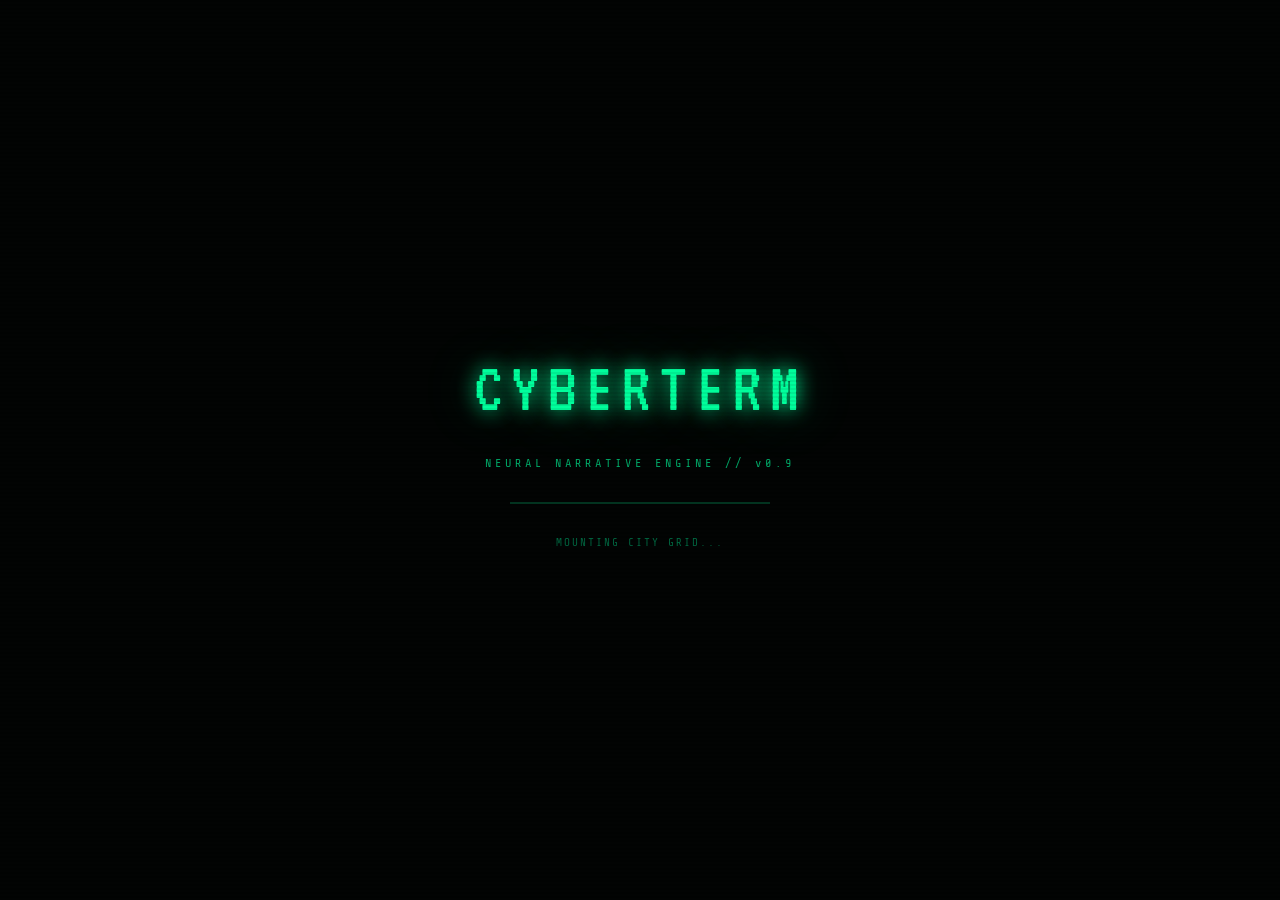
==== commit 5aba4ac6: "Update index.html" ====
--- a/index.html
+++ b/index.html
@@ -1,10 +1,9 @@
 <!DOCTYPE html>
 <html lang="en">
 <head>
-  <script src="https://js.puter.com/v2/"></script>
   <meta charset="UTF-8">
   <meta name="viewport" content="width=device-width, initial-scale=1.0, user-scalable=no">
-  <title>CYBERTERM // v0.9</title>
+  <title>CYBERTERM // v1</title>
   <link rel="stylesheet" href="style.css">
 </head>
 <body>
@@ -13,7 +12,7 @@
 <div id="mainMenuScreen" class="screen">
   <div style="display:flex; flex-direction:column; align-items:flex-start; justify-content:center; height:100%; padding-left: 80px; gap:32px;">
     <div class="boot-logo" style="font-size: 64px;">CYBERTERM</div>
-    <div class="boot-sub">NEURAL NARRATIVE ENGINE // v0.9</div>
+    <div class="boot-sub">NEURAL NARRATIVE ENGINE // v1</div>
     <div style="display:flex; gap:24px;">
       <button id="menuSettingsBtn" class="hdr-action-btn" style="padding:12px 24px; font-size:16px;">⚙ SETTINGS</button>
       <button id="menuStartBtn" class="hdr-action-btn" style="padding:12px 24px; font-size:16px; background:var(--green-lo);">▶ START</button>
@@ -64,6 +63,7 @@
       <div id="ccTragedySection" style="margin-top:24px;">
         <div class="cc-question">YOUR DEFINING TRAGEDY</div>
         <div id="ccTragedyGrid" class="cc-grid"></div>
+        <div id="ccTragedyStory" style="margin-top:12px; display:none;"></div>
       </div>
     </div>
 
@@ -373,4 +373,4 @@
 <script src="main.js"></script>
 
 </body>
-</html>+</html>
--- a/style.css
+++ b/style.css
@@ -261,6 +261,31 @@
   text-align: center;
   line-height: 1.5;
 }
+.tragedy-reveal {
+  padding: 14px;
+  border: 1px solid rgba(255,60,78,0.3);
+  background: rgba(255,60,78,0.04);
+}
+.tragedy-reveal-name {
+  font-family: 'VT323', monospace;
+  font-size: 1.4rem;
+  color: var(--red);
+  letter-spacing: 2px;
+  margin-bottom: 8px;
+}
+.tragedy-reveal-text {
+  font-size: 0.9rem;
+  color: var(--text-dim);
+  line-height: 1.6;
+  margin-bottom: 10px;
+}
+.tragedy-reveal-effect {
+  font-size: 0.75rem;
+  color: var(--text-lo);
+  letter-spacing: 1px;
+  border-top: 1px solid var(--border);
+  padding-top: 8px;
+}
 
 /* ─── CLASS SELECT ──────────────────────────────── */
 #classScreen {
@@ -659,16 +684,27 @@
   border:1px solid;
   letter-spacing:1px;
 }
+
 .rel-Friendly  { color:#00ff9c; border-color:#00ff9c55; }
 .rel-Neutral   { color:#aaaaaa; border-color:#aaaaaa44; }
 .rel-Hostile   { color:#ff3c4e; border-color:#ff3c4e55; }
 .rel-Suspicious{ color:#ffe066; border-color:#ffe06655; }
 .rel-Ally      { color:#00cfff; border-color:#00cfff55; }
+
 .npc-desc {
-  font-size:10px;
-  color:var(--text-lo);
-  margin-top:4px;
-  line-height:1.4;
+  font-size: 10px;
+  color: var(--text-lo);
+  line-height: 1.4;
+  max-height: 0;
+  overflow: hidden;
+  opacity: 0;
+  margin-top: 0;
+  transition: max-height 0.2s ease, opacity 0.18s ease, margin-top 0.15s ease;
+}
+.npc-entry:hover .npc-desc {
+  max-height: 80px;
+  opacity: 1;
+  margin-top: 4px;
 }
 
 /* quests */
@@ -1667,4 +1703,4 @@
 .restart-btn:hover {
   background: rgba(255, 60, 78, 0.2);
   box-shadow: 0 0 20px var(--red);
-}+}
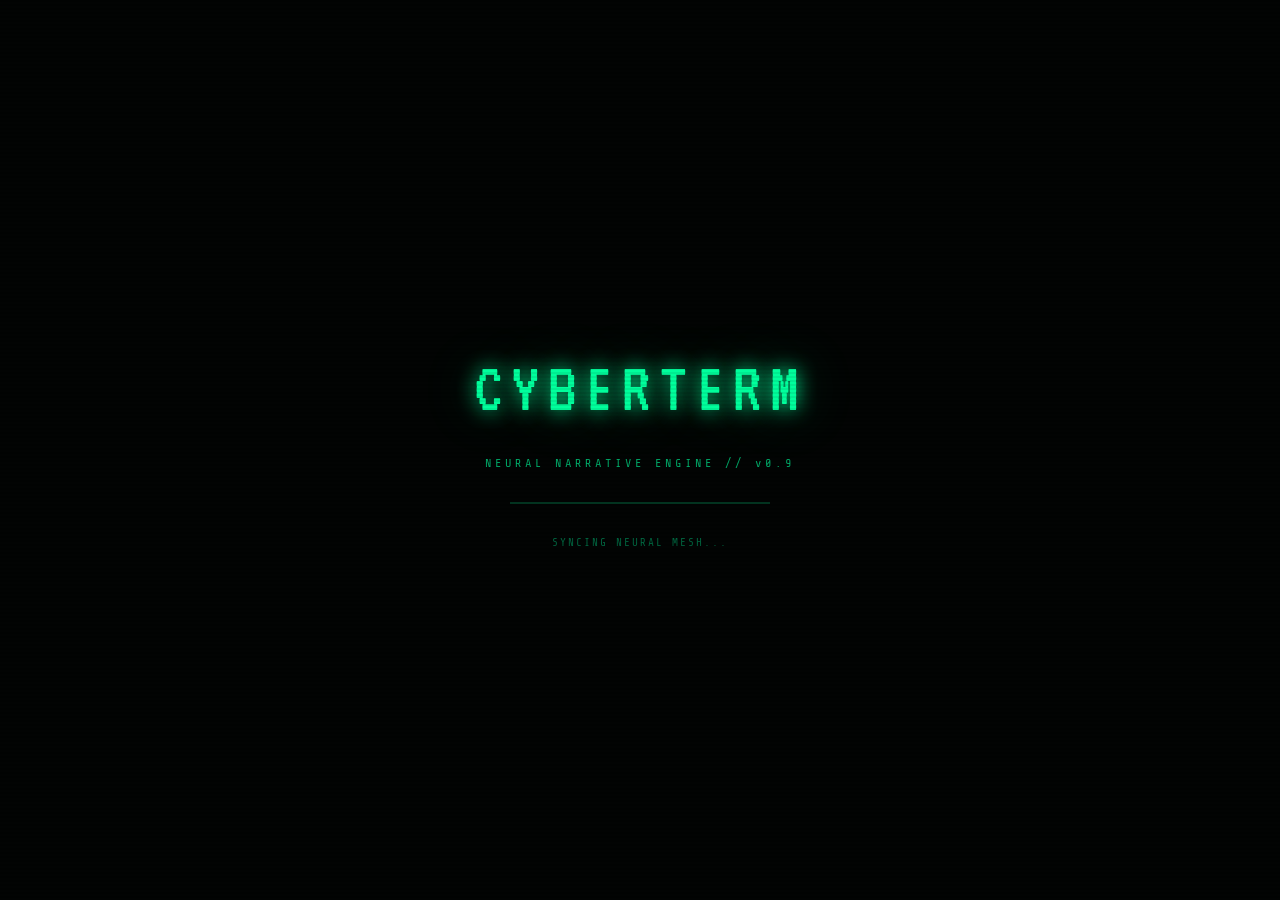
==== commit a33c860f: "Add files via upload" ====
--- a/index.html
+++ b/index.html
@@ -3,7 +3,7 @@
 <head>
   <meta charset="UTF-8">
   <meta name="viewport" content="width=device-width, initial-scale=1.0, user-scalable=no">
-  <title>CYBERTERM // v1</title>
+  <title>CYBERTERM // v0.9</title>
   <link rel="stylesheet" href="style.css">
 </head>
 <body>
@@ -12,7 +12,7 @@
 <div id="mainMenuScreen" class="screen">
   <div style="display:flex; flex-direction:column; align-items:flex-start; justify-content:center; height:100%; padding-left: 80px; gap:32px;">
     <div class="boot-logo" style="font-size: 64px;">CYBERTERM</div>
-    <div class="boot-sub">NEURAL NARRATIVE ENGINE // v1</div>
+    <div class="boot-sub">NEURAL NARRATIVE ENGINE // v0.9</div>
     <div style="display:flex; gap:24px;">
       <button id="menuSettingsBtn" class="hdr-action-btn" style="padding:12px 24px; font-size:16px;">⚙ SETTINGS</button>
       <button id="menuStartBtn" class="hdr-action-btn" style="padding:12px 24px; font-size:16px; background:var(--green-lo);">▶ START</button>
@@ -373,4 +373,4 @@
 <script src="main.js"></script>
 
 </body>
-</html>
+</html>
--- a/style.css
+++ b/style.css
@@ -699,12 +699,13 @@
   overflow: hidden;
   opacity: 0;
   margin-top: 0;
-  transition: max-height 0.2s ease, opacity 0.18s ease, margin-top 0.15s ease;
-}
-.npc-entry:hover .npc-desc {
-  max-height: 80px;
+  transition: max-height 0.22s ease, opacity 0.18s ease, margin-top 0.15s ease;
+}
+.npc-entry:hover .npc-desc,
+.npc-entry.expanded .npc-desc {
+  max-height: 100px;
   opacity: 1;
-  margin-top: 4px;
+  margin-top: 5px;
 }
 
 /* quests */
@@ -1703,4 +1704,4 @@
 .restart-btn:hover {
   background: rgba(255, 60, 78, 0.2);
   box-shadow: 0 0 20px var(--red);
-}
+}
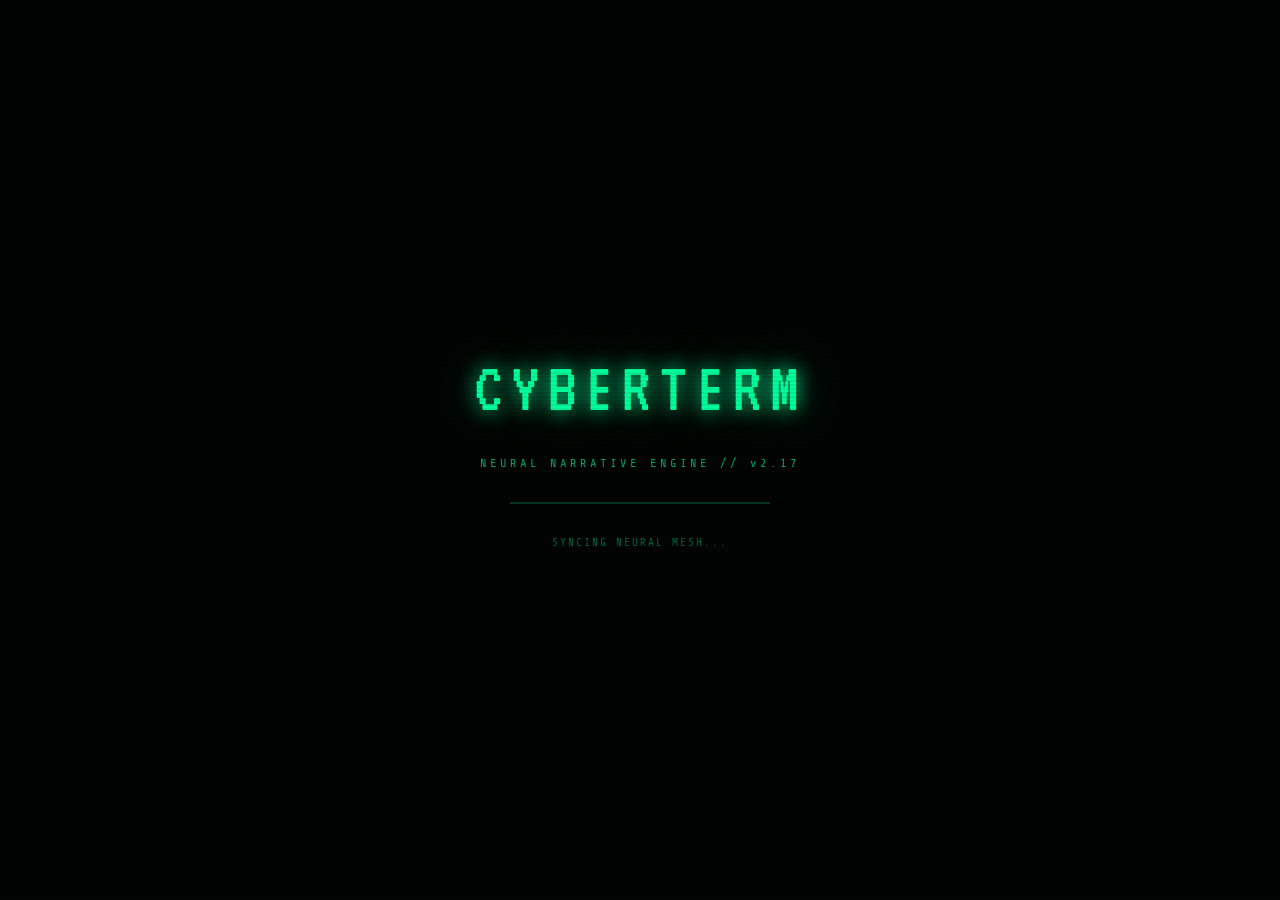
==== commit 03c6125e: "xxxz" ====
--- a/index.html
+++ b/index.html
@@ -3,8 +3,20 @@
 <head>
   <meta charset="UTF-8">
   <meta name="viewport" content="width=device-width, initial-scale=1.0, user-scalable=no">
-  <title>CYBERTERM // v0.9</title>
+  <title>CYBERTERM // v<span id="version-title"></span></title>
   <link rel="stylesheet" href="style.css">
+  <link rel="stylesheet" href="gui_styles.css">
+  <link rel="stylesheet" href="skillBuilder.css">
+  <script>
+    // === SINGLE VERSION CONTROL ===
+    const GAME_VERSION = "2.17";
+    // Update title and any version displays
+    document.addEventListener('DOMContentLoaded', () => {
+      document.title = `CYBERTERM // v${GAME_VERSION}`;
+      const versionSpans = document.querySelectorAll('.version-number');
+      versionSpans.forEach(span => span.textContent = GAME_VERSION);
+    });
+  </script>
 </head>
 <body>
 
@@ -12,7 +24,7 @@
 <div id="mainMenuScreen" class="screen">
   <div style="display:flex; flex-direction:column; align-items:flex-start; justify-content:center; height:100%; padding-left: 80px; gap:32px;">
     <div class="boot-logo" style="font-size: 64px;">CYBERTERM</div>
-    <div class="boot-sub">NEURAL NARRATIVE ENGINE // v0.9</div>
+    <div class="boot-sub">NEURAL NARRATIVE ENGINE // v<span class="version-number"></span></div>
     <div style="display:flex; gap:24px;">
       <button id="menuSettingsBtn" class="hdr-action-btn" style="padding:12px 24px; font-size:16px;">⚙ SETTINGS</button>
       <button id="menuStartBtn" class="hdr-action-btn" style="padding:12px 24px; font-size:16px; background:var(--green-lo);">▶ START</button>
@@ -25,7 +37,7 @@
 <!-- ========== BOOT SCREEN ========== -->
 <div id="bootScreen" class="screen active">
   <div class="boot-logo">CYBERTERM</div>
-  <div class="boot-sub">NEURAL NARRATIVE ENGINE // v0.9</div>
+  <div class="boot-sub">NEURAL NARRATIVE ENGINE // v<span class="version-number"></span></div>
   <div class="boot-loader"></div>
   <div class="boot-status" id="bootStatus">INITIALIZING...</div>
 </div>
@@ -53,6 +65,16 @@
       <div id="ccLocationLoading" class="cc-loading" style="display:none;">QUERYING CITY DATABASES...</div>
       <div id="ccLocationDesc" style="margin-top: 20px;"></div>
       <div id="ccLocationError" class="cc-error"></div>
+    </div>
+
+    <!-- STEP 3: CLASS SELECTION -->
+    <div id="ccStepClass" class="cc-step" style="display:none;">
+      <div class="cc-question">YOUR EDGE</div>
+      <div id="ccClassGrid" class="cc-grid"></div>
+      <div id="ccClassLoading" class="cc-loading" style="display:none;">LOADING CLASS DATA...</div>
+      <div id="ccClassDesc" style="margin-top: 20px; display: none;"></div>
+      <div id="ccClassError" class="cc-error"></div>
+      <button id="ccClassContinueBtn" class="cc-next-btn" style="display: none;">CONTINUE →</button>
     </div>
 
     <!-- STEP 3: BACKSTORY + TRAGEDY -->
@@ -132,6 +154,7 @@
         <button class="tab-btn" data-tab="quests">QUEST</button>
         <button class="tab-btn" data-tab="trait">TRAIT</button>
         <button class="tab-btn" data-tab="stats">STATS</button>
+        <button class="tab-btn" data-tab="skills">SKILL</button>
       </div>
 
       <div class="tab-panel active" id="tab-inv"></div>
@@ -140,6 +163,7 @@
       <div class="tab-panel" id="tab-quests"></div>
       <div class="tab-panel" id="tab-trait"></div>
       <div class="tab-panel" id="tab-stats"></div>
+      <div class="tab-panel" id="tab-skills"></div>
     </div>
   </div>
 </div>
@@ -148,41 +172,53 @@
 <!-- ========== COMBAT OVERLAY ========== -->
 <div id="combatOverlay">
   <div id="combatPanel">
-    <div id="ceEnemy">
-      <div class="ce-header">
-        <span class="ce-name" id="ceEnemyName">ENEMY</span>
-        <span class="ce-level" id="ceEnemyLevel">LVL 1</span>
-      </div>
-      <div class="ce-desc" id="ceEnemyDesc"></div>
-      <div class="ce-hp-row">
-        <div class="ce-hp-bar"><div class="ce-hp-fill" id="ceHpFill" style="width:100%"></div></div>
-        <span class="ce-hp-text" id="ceHpText">100/100</span>
-      </div>
-      <div class="ce-statuses" id="ceStatuses"></div>
-    </div>
-
-    <div id="ceRoundBar">
-      ROUND <span class="ce-round-num" id="ceRound">1</span>
-      &nbsp;|&nbsp; <span id="ceTurnLabel" style="color:var(--green)">YOUR TURN</span>
-    </div>
-
-    <div id="combatLog"></div>
-
-    <div id="cePlayer">
-      <div id="cpBars">
-        <div class="cp-bar-row">
-          <span class="cp-bar-label">HP</span>
-          <div class="cp-bar"><div class="cp-bar-fill hp-fill" id="cpHpFill"></div></div>
-          <span class="cp-bar-val" id="cpHpText"></span>
+
+    <div id="ceHeader">
+      <div id="ceRoundBadge">
+        <span class="ce-round-tag">RND</span>
+        <span id="ceRound" class="ce-round-num">1</span>
+      </div>
+      <div id="ceTurnDisplay">
+        <span class="ce-turn-pip">◈</span>
+        <span id="ceTurnLabel">YOUR TURN</span>
+        <span class="ce-turn-pip">◈</span>
+      </div>
+      <div id="ceVitals">
+        <div class="ce-vital-row">
+          <span class="ce-vital-lbl">HP</span>
+          <div class="ce-vital-bar"><div class="ce-vital-fill ce-hp-fill" id="cpHpFill"></div></div>
+          <span class="ce-vital-val" id="cpHpText">—</span>
         </div>
-        <div class="cp-bar-row">
-          <span class="cp-bar-label">EN</span>
-          <div class="cp-bar"><div class="cp-bar-fill en-fill" id="cpEnFill"></div></div>
-          <span class="cp-bar-val" id="cpEnText"></span>
+        <div class="ce-vital-row">
+          <span class="ce-vital-lbl">EN</span>
+          <div class="ce-vital-bar"><div class="ce-vital-fill ce-en-fill" id="cpEnFill"></div></div>
+          <span class="ce-vital-val" id="cpEnText">—</span>
         </div>
         <div id="cpStatuses"></div>
       </div>
+    </div>
+
+    <div id="ceBattlefield">
+      <div id="ceCombatantsCol">
+        <div class="ce-col-label">HOSTILES</div>
+        <div id="ceEnemyContainer"></div>
+        <div class="ce-col-label ce-allies-label" id="ceAllyLabel">ALLIES</div>
+        <div id="ceAllyContainer"></div>
+      </div>
+      <div id="combatLog"></div>
+    </div>
+
+    <div id="ceActionBar">
       <div id="combatSkillGrid"></div>
+    </div>
+
+  </div>
+  <div id="combatChatPanel">
+    <div id="combatChatLog"></div>
+    <div id="combatChatInputRow">
+      <span class="chat-prompt">[TALK]</span>
+      <input type="text" id="combatChatInput" placeholder="say something..." autocomplete="off" spellcheck="false">
+      <button id="combatChatSendBtn">SEND</button>
     </div>
   </div>
 </div>
@@ -217,6 +253,7 @@
         <button class="provider-btn" id="provGemini">GEMINI</button>
         <button class="provider-btn" id="provQwen">QWEN</button>
         <button class="provider-btn" id="provDeepseek">DEEPSEEK</button>
+        <button class="provider-btn" id="provHuggingface">HF</button>
       </div>
     </div>
 
@@ -288,6 +325,16 @@
     <div class="settings-group">
       <div class="settings-label">MODEL</div>
       <input class="settings-input" id="cfgDeepseekModel" placeholder="deepseek-chat">
+    </div>
+  </div>
+  <div class="settings-provider-fields" id="huggingfaceFields" style="display:none">
+    <div class="settings-group">
+      <div class="settings-label">API TOKEN</div>
+      <input class="settings-input" id="cfgHfKey" type="password" placeholder="hf_...">
+    </div>
+    <div class="settings-group">
+      <div class="settings-label">MODEL</div>
+      <input class="settings-input" id="cfgHfModel" placeholder="mistralai/Mistral-7B-Instruct-v0.3">
     </div>
   </div>
 
@@ -337,6 +384,25 @@
     </div>
     <div class="modal-msg" id="modalMsg"></div>
     <button class="modal-close-btn" id="modalClose">[ CLOSE ]</button>
+  </div>
+</div>
+
+<!-- Skill Target Modal -->
+<div id="skillTargetModal" class="modal-overlay">
+  <div class="skill-target-box">
+    <div class="skill-target-header">
+      <span class="skill-target-title" id="skillTargetTitle">USE SKILL</span>
+      <button class="skill-target-close" id="skillTargetClose">✕</button>
+    </div>
+    <div class="skill-target-body">
+      <div class="skill-target-question" id="skillTargetQuestion">What do you want to target?</div>
+      <input type="text" id="skillTargetInput" class="skill-target-input" placeholder="e.g., door, computer, Ark, ground..." autocomplete="off" spellcheck="false">
+      <div class="skill-target-suggestions" id="skillTargetSuggestions"></div>
+    </div>
+    <div class="skill-target-actions">
+      <button class="skill-target-cancel" id="skillTargetCancel">CANCEL</button>
+      <button class="skill-target-confirm" id="skillTargetConfirm">USE</button>
+    </div>
   </div>
 </div>
 
@@ -362,6 +428,11 @@
   </div>
 </div>
 
+<!-- GUI OVERLAY -->
+<div id="guiOverlay">
+  <div id="guiContainer"></div>
+</div>
+
 <!-- ========== SCRIPTS ========== -->
 <script src="config.js"></script>
 <script src="sound.js"></script>
@@ -370,7 +441,11 @@
 <script src="llm.js"></script>
 <script src="ui.js"></script>
 <script src="combat.js"></script>
+<script src="gui.js"></script>
+<script src="charCreate.js"></script>
+<script src="skillBuilder.js"></script>
 <script src="main.js"></script>
+<script src="events.js"></script>
 
 </body>
 </html>
--- a/style.css
+++ b/style.css
@@ -55,8 +55,17 @@
 body { animation: flicker 8s infinite; }
 
 /* ─── SCREENS ──────────────────────────────────── */
-.screen { display:none; height:100vh; width:100vw; }
-.screen.active { display:flex; }
+.screen {
+  display: none;
+  height: 100dvh;
+  width: 100%;
+  position: relative;
+  background: var(--bg);
+  overflow: hidden;
+}
+.screen.active {
+  display: flex;
+}
 
 /* ─── BOOT ──────────────────────────────────────── */
 #bootScreen {
@@ -106,16 +115,31 @@
 }
 
 /* ─── CHARACTER CREATION ───────────────────────────────── */
+#charCreateScreen {
+  overflow: hidden;
+  align-items: center;
+  justify-content: center;
+}
+
 .char-create-container {
+  max-height: 90vh;
+  overflow-y: auto;
+  margin: 2rem auto;
+  width: 90%;
   max-width: 720px;
-  margin: 2rem auto;
-  padding: 2rem;
-  background: var(--bg2);
-  border: 1px solid var(--border);
-  box-shadow: 0 0 30px var(--green-glow);
-  display: flex;
-  flex-direction: column;
-  gap: 2rem;
+  background: var(--bg);
+  box-sizing: border-box;
+  padding: 1rem;
+}
+.char-create-container::-webkit-scrollbar {
+  width: 4px;
+}
+.char-create-container::-webkit-scrollbar-track {
+  background: transparent;
+}
+.char-create-container::-webkit-scrollbar-thumb {
+  background: var(--border-hi);
+  border-radius: 2px;
 }
 .char-create-header {
   display: flex;
@@ -134,6 +158,7 @@
   display: flex;
   flex-direction: column;
   gap: 1rem;
+  width: 100%;
 }
 .cc-question {
   font-size: 0.9rem;
@@ -421,17 +446,20 @@
 /* ─── GAME ──────────────────────────────────────── */
 #gameScreen {
   flex-direction: column;
-  height: 100vh;
-}
-
+  height: 100dvh;
+  width: 100%;
+  overflow: hidden;
+}
 #gameHeader {
-  display:flex;
-  align-items:center;
-  justify-content:space-between;
-  padding:8px 16px;
-  border-bottom:1px solid var(--border);
+  flex-shrink: 0;
+  display: flex;
+  align-items: center;
+  justify-content: space-between;
+  padding: 8px 16px;
+  border-bottom: 1px solid var(--border);
   background: var(--bg2);
-  flex-shrink:0;
+  flex-wrap: wrap;
+  gap: 8px;
 }
 .hdr-left {
   display:flex;
@@ -475,25 +503,26 @@
 }
 
 #gameMain {
-  display:flex;
-  flex:1;
-  overflow:hidden;
+  flex: 1;
+  display: flex;
+  overflow: hidden;
+  min-height: 0;
 }
 
 #narrativePane {
-  flex:1;
-  display:flex;
-  flex-direction:column;
-  overflow:hidden;
-  border-right:1px solid var(--border);
+  flex: 1;
+  display: flex;
+  flex-direction: column;
+  overflow: hidden;
+  border-right: 1px solid var(--border);
 }
 
 #narrativeLog {
-  flex:1;
-  overflow-y:auto;
-  padding:16px;
-  scroll-behavior:smooth;
-}
+  flex: 1;
+  overflow-y: auto;
+  padding: 16px;
+}
+
 #narrativeLog::-webkit-scrollbar { width:4px; }
 #narrativeLog::-webkit-scrollbar-track { background: transparent; }
 #narrativeLog::-webkit-scrollbar-thumb { background: var(--border-hi); border-radius:2px; }
@@ -531,12 +560,13 @@
 @keyframes blink { 50%{ opacity:0 } }
 
 #inputRow {
-  display:flex;
-  gap:8px;
-  padding:10px 16px;
-  border-top:1px solid var(--border);
+  flex-shrink: 0;
+  padding: 10px 16px;
+  border-top: 1px solid var(--border);
   background: var(--bg2);
-  flex-shrink:0;
+  display: flex;
+  gap: 8px;
+  align-items: flex-start;
 }
 #promptSymbol {
   color:var(--green);
@@ -579,13 +609,13 @@
 
 /* ─── SIDEBAR ───────────────────────────────────── */
 #sidebar {
-  width:260px;
-  display:flex;
-  flex-direction:column;
-  flex-shrink:0;
-  overflow:hidden;
-}
-
+  width: 260px;
+  flex-shrink: 0;
+  display: flex;
+  flex-direction: column;
+  overflow: hidden;
+  background: var(--bg2);
+}
 .tab-bar {
   display:flex;
   border-bottom:1px solid var(--border);
@@ -633,6 +663,9 @@
   letter-spacing:1px;
 }
 
+body.sidebar-drawer-open #mobileSidebarToggle {
+  bottom: calc(55vh + 16px);  /* drawer height (55vh) + a little margin */
+}
 /* inventory */
 .inv-item {
   border:1px solid var(--border);
@@ -690,22 +723,49 @@
 .rel-Hostile   { color:#ff3c4e; border-color:#ff3c4e55; }
 .rel-Suspicious{ color:#ffe066; border-color:#ffe06655; }
 .rel-Ally      { color:#00cfff; border-color:#00cfff55; }
+.rel-Dead      { color:#555555; border-color:#55555544; }
 
 .npc-desc {
   font-size: 10px;
   color: var(--text-lo);
   line-height: 1.4;
   max-height: 0;
-  overflow: hidden;
+  overflow-y: auto;
   opacity: 0;
   margin-top: 0;
   transition: max-height 0.22s ease, opacity 0.18s ease, margin-top 0.15s ease;
 }
+
 .npc-entry:hover .npc-desc,
 .npc-entry.expanded .npc-desc {
   max-height: 100px;
   opacity: 1;
   margin-top: 5px;
+  overflow-y: auto;
+  padding-right: 4px;
+}
+
+/* Custom scrollbar for NPC descriptions */
+.npc-desc::-webkit-scrollbar {
+  width: 3px;
+}
+
+.npc-desc::-webkit-scrollbar-track {
+  background: var(--bg3);
+}
+
+.npc-desc::-webkit-scrollbar-thumb {
+  background: var(--border-hi);
+  border-radius: 2px;
+}
+.npc-dead {
+  opacity: 0.4;
+  filter: grayscale(1);
+  pointer-events: auto;
+}
+.npc-dead .npc-name {
+  text-decoration: line-through;
+  color: var(--text-lo);
 }
 
 /* quests */
@@ -713,6 +773,14 @@
   border:1px solid var(--border);
   padding:8px 10px;
   background:var(--bg3);
+}
+.quest-entry .quest-reward {
+  font-size: 10px;
+  color: var(--green-dim);
+  margin-top: 6px;
+  padding-top: 4px;
+  border-top: 1px solid var(--border);
+  letter-spacing: 1px;
 }
 .quest-entry .qtitle {
   font-size:13px;
@@ -1185,7 +1253,7 @@
 .provider-toggle {
   display: flex;
   flex-wrap: wrap;
-  gap: 4px;
+  gap: 0px;
 }
 .provider-toggle .provider-btn {
   flex: 1 1 0;
@@ -1194,19 +1262,24 @@
   white-space: nowrap;
 }
 .provider-btn {
-  flex:1;
-  min-width:70px;
-  background:transparent;
-  border:1px solid var(--border);
-  color:var(--text-lo);
-  font-family:'Share Tech Mono',monospace;
-  font-size:11px;
-  padding:7px;
-  cursor:pointer;
-  transition:all .12s;
-  letter-spacing:1px;
-}
-.provider-btn:not(:last-child) { border-right:none; }
+  flex: 1;
+  min-width: 0;
+  background: transparent;
+  border: none; /* Remove individual borders */
+  color: var(--text-lo);
+  font-family: 'Share Tech Mono', monospace;
+  font-size: 11px;
+  padding: 7px;
+  cursor: pointer;
+  transition: all .12s;
+  letter-spacing: 1px;
+  margin: 0;
+  text-align: center;
+}
+
+.provider-btn:not(:last-child) {
+  border-right: 1px solid var(--border);
+}
 .provider-btn.active {
   background:var(--green-lo);
   border-color:var(--green);
@@ -1360,127 +1433,317 @@
 .rs-sk-type { font-size:9px; color:var(--text-lo); letter-spacing:1px; align-self:center; }
 .rs-sk-meta { font-size:10px; color:var(--text-lo); margin-top:2px; }
 .rs-sk-desc { font-size:11px; color:var(--text-dim); margin-top:3px; line-height:1.4; }
+.rs-bonus {
+  font-size: 9px;
+  color: var(--green-dim);
+}
+.rs-bonus.gear {
+  color: #00aaff;
+}
 
 /* ─── COMBAT OVERLAY ──────────────────────────────── */
 #combatOverlay {
-  display:none;
-  position:fixed;
-  inset:0;
-  background:rgba(2,4,3,.96);
-  z-index:2500;
-  flex-direction:column;
-  align-items:center;
-  justify-content:center;
-  padding:16px;
-}
-#combatOverlay.open { display:flex; }
+  display: none;
+  position: fixed;
+  inset: 0;
+  background: rgba(2,4,3,.97);
+  z-index: 2500;
+  align-items: center;
+  justify-content: center;
+  padding: 12px;
+}
+#combatOverlay.open { display: flex; }
+
 #combatPanel {
-  width:100%;
-  max-width:780px;
-  height:90vh;
-  display:grid;
-  grid-template-rows: auto auto 1fr auto;
-  border:1px solid #ff3c4e66;
-  box-shadow:0 0 60px rgba(255,60,78,.15);
-  overflow:hidden;
-}
-#ceEnemy {
-  background:var(--bg2);
-  border-bottom:1px solid var(--border);
-  padding:14px 18px;
-}
-.ce-header { display:flex; align-items:baseline; gap:12px; margin-bottom:6px; }
-.ce-name { font-family:'VT323',monospace; font-size:28px; color:#ff3c4e; text-shadow:0 0 14px #ff3c4e88; letter-spacing:2px; }
-.ce-level { font-size:10px; color:var(--text-lo); letter-spacing:2px; }
-.ce-desc { font-size:11px; color:var(--text-dim); margin-bottom:8px; font-style:italic; }
-.ce-hp-row { display:flex; align-items:center; gap:10px; }
-.ce-hp-bar { flex:1; height:6px; background:rgba(255,60,78,.15); overflow:hidden; }
-.ce-hp-fill { height:100%; background:#ff3c4e; transition:width .4s; box-shadow:0 0 6px #ff3c4e88; }
-.ce-hp-text { font-size:11px; color:#ff6b7a; min-width:70px; text-align:right; }
-.ce-statuses { display:flex; gap:5px; flex-wrap:wrap; margin-top:6px; }
-#ceRoundBar {
-  background:var(--bg3);
-  border-bottom:1px solid var(--border);
-  display:flex;
-  align-items:center;
-  justify-content:center;
-  padding:4px;
-  font-size:10px;
-  color:var(--text-lo);
-  letter-spacing:3px;
-  gap:10px;
-}
-.ce-round-num { color:var(--green); font-family:'VT323',monospace; font-size:16px; }
+  width: 100%;
+  max-width: 920px;
+  height: 92vh;
+  display: flex;
+  flex-direction: column;
+  border: 1px solid #ff3c4e33;
+  background: var(--bg2);
+  overflow: hidden;
+  box-shadow: 0 0 80px rgba(255,60,78,.07);
+}
+
+/* header */
+#ceHeader {
+  display: flex;
+  align-items: stretch;
+  background: var(--bg3);
+  border-bottom: 1px solid #ff3c4e22;
+  flex-shrink: 0;
+  height: 54px;
+}
+#ceRoundBadge {
+  display: flex;
+  flex-direction: column;
+  align-items: center;
+  justify-content: center;
+  padding: 0 18px;
+  border-right: 1px solid var(--border);
+  background: rgba(255,60,78,.04);
+  flex-shrink: 0;
+  gap: 1px;
+}
+.ce-round-tag { font-size: 8px; color: var(--text-lo); letter-spacing: 3px; }
+.ce-round-num { font-family: 'VT323', monospace; font-size: 28px; color: #ff6b7a; line-height: 1; }
+#ceTurnDisplay {
+  flex: 1;
+  display: flex;
+  align-items: center;
+  justify-content: center;
+  gap: 14px;
+  font-family: 'VT323', monospace;
+  font-size: 24px;
+  letter-spacing: 3px;
+}
+.ce-turn-pip { font-size: 10px; color: var(--text-lo); }
+#ceVitals {
+  display: flex;
+  flex-direction: column;
+  justify-content: center;
+  gap: 6px;
+  padding: 8px 16px;
+  border-left: 1px solid var(--border);
+  min-width: 190px;
+  flex-shrink: 0;
+}
+.ce-vital-row { display: flex; align-items: center; gap: 8px; }
+.ce-vital-lbl { font-size: 10px; color: var(--text-lo); letter-spacing: 1px; width: 18px; flex-shrink: 0; }
+.ce-vital-bar { flex: 1; height: 4px; background: var(--border); overflow: hidden; }
+.ce-vital-fill { height: 100%; transition: width .3s; }
+.ce-hp-fill { background: #ff3c4e; box-shadow: 0 0 6px #ff3c4e55; }
+.ce-en-fill { background: #0099dd; box-shadow: 0 0 5px #0099dd44; }
+.ce-vital-val { font-size: 10px; color: var(--text-dim); min-width: 58px; text-align: right; flex-shrink: 0; }
+#cpStatuses { display: flex; gap: 4px; flex-wrap: wrap; margin-top: 2px; }
+
+/* battlefield */
+#ceBattlefield {
+  flex: 1;
+  display: flex;
+  overflow: hidden;
+  min-height: 0;
+}
+#ceCombatantsCol {
+  width: 210px;
+  flex-shrink: 0;
+  border-right: 1px solid var(--border);
+  overflow-y: auto;
+  padding: 10px;
+  display: flex;
+  flex-direction: column;
+  gap: 6px;
+  background: rgba(0,0,0,.2);
+}
+#ceCombatantsCol::-webkit-scrollbar { width: 3px; }
+#ceCombatantsCol::-webkit-scrollbar-thumb { background: var(--border); }
+.ce-col-label { font-size: 8px; letter-spacing: 3px; color: var(--text-lo); padding-bottom: 6px; border-bottom: 1px solid var(--border); flex-shrink: 0; }
+.ce-allies-label { margin-top: 4px; }
+#ceAllyLabel { display: none; }
+
+/* enemy / ally cards */
+.ce-enemy-card {
+  background: rgba(255,60,78,.04);
+  border: 1px solid #ff3c4e33;
+  padding: 9px 10px;
+  transition: border-color .15s;
+}
+.ce-enemy-card:hover { border-color: #ff3c4e66; }
+.ce-ally-card {
+  background: rgba(0,255,156,.03);
+  border: 1px solid #00ff9c22;
+  padding: 9px 10px;
+}
+.ce-header { display: flex; align-items: baseline; gap: 8px; margin-bottom: 5px; }
+.ce-name { font-family: 'VT323', monospace; font-size: 20px; letter-spacing: 1px; line-height: 1; }
+.ce-enemy-card .ce-name { color: #ff6b7a; }
+.ce-ally-card .ce-name  { color: var(--green); }
+.ce-level { font-size: 9px; color: var(--text-lo); letter-spacing: 2px; margin-left: auto; flex-shrink: 0; }
+.ce-desc {
+  font-size: 10px;
+  color: var(--text-lo);
+  line-height: 1.4;
+  margin-bottom: 7px;
+  font-style: italic;
+  display: -webkit-box;
+  -webkit-line-clamp: 2;
+  line-clamp: 2;
+  -webkit-box-orient: vertical;
+  overflow: hidden;
+}
+.ce-hp-row { display: flex; align-items: center; gap: 7px; }
+.ce-hp-bar { flex: 1; height: 3px; background: rgba(255,60,78,.12); overflow: hidden; }
+.ce-hp-fill { height: 100%; background: #ff3c4e; transition: width .4s; }
+.ally-fill  { background: var(--green-dim); }
+.ce-hp-text { font-size: 10px; color: #ff6b7a; min-width: 52px; text-align: right; flex-shrink: 0; }
+.ce-ally-card .ce-hp-text { color: var(--green-dim); }
+.ce-statuses { display: flex; flex-wrap: wrap; gap: 4px; margin-top: 5px; }
+
+/* combat log */
 #combatLog {
-  overflow-y:auto;
-  padding:10px 18px;
-  font-size:12px;
-  line-height:1.7;
-  background:var(--bg);
-}
-#combatLog::-webkit-scrollbar { width:3px; }
-#combatLog::-webkit-scrollbar-thumb { background:var(--border); }
-.cl-entry { margin-bottom:1px; }
-.cl-entry.cl-player { color:var(--green-dim); }
-.cl-entry.cl-enemy  { color:#ff9966; }
-.cl-entry.cl-system { color:var(--text-lo); font-style:italic; }
-.cl-entry.cl-crit   { color:#00ffff; }
-.cl-entry.cl-miss   { color:var(--text-lo); }
-.cl-entry.cl-status { color:#cc88ff; }
-#cePlayer {
-  background:var(--bg2);
-  border-top:1px solid var(--border);
-  display:grid;
-  grid-template-columns:200px 1fr;
-  gap:12px;
-  padding:12px 18px;
-}
-#cpBars { display:flex; flex-direction:column; gap:6px; justify-content:center; }
-.cp-bar-row { display:flex; align-items:center; gap:8px; font-size:10px; color:var(--text-lo); }
-.cp-bar-label { width:22px; }
-.cp-bar { flex:1; height:5px; background:var(--border); overflow:hidden; }
-.cp-bar-fill { height:100%; transition:width .3s; }
-.cp-bar-fill.hp-fill { background:#ff3c4e; }
-.cp-bar-fill.en-fill { background:#00aaff; }
-.cp-bar-val { width:52px; font-size:10px; }
-#cpStatuses { display:flex; gap:4px; flex-wrap:wrap; margin-top:4px; }
+  flex: 1;
+  overflow-y: auto;
+  padding: 12px 16px;
+  font-size: 12px;
+  line-height: 1.85;
+  background: var(--bg);
+}
+#combatLog::-webkit-scrollbar { width: 3px; }
+#combatLog::-webkit-scrollbar-thumb { background: var(--border); }
+.cl-entry { margin-bottom: 0; }
+.cl-entry.cl-player { color: var(--green-dim); }
+.cl-entry.cl-player::before { content: '▶ '; font-size: 9px; color: var(--text-lo); }
+.cl-entry.cl-enemy  { color: #ff9966; }
+.cl-entry.cl-enemy::before { content: '◀ '; font-size: 9px; color: #ff3c4e55; }
+.cl-entry.cl-system { color: var(--text-lo); font-style: italic; }
+.cl-entry.cl-crit   { color: #00ffff; }
+.cl-entry.cl-miss   { color: var(--text-lo); }
+.cl-entry.cl-status { color: #cc88ff; }
+
+/* action bar */
+#ceActionBar {
+  border-top: 1px solid var(--border);
+  background: var(--bg3);
+  padding: 10px;
+  flex-shrink: 0;
+}
 #combatSkillGrid {
-  display:grid;
-  grid-template-columns:repeat(3,1fr);
-  gap:6px;
+  display: grid;
+  grid-template-columns: repeat(auto-fill, minmax(110px, 1fr));
+  gap: 6px;
 }
 .cb-skill-btn {
-  background:var(--bg3);
-  border:1px solid var(--border);
-  color:var(--text);
-  font-family:'Share Tech Mono',monospace;
-  font-size:10px;
-  padding:5px 6px;
-  cursor:pointer;
-  text-align:left;
-  transition:all .1s;
-  position:relative;
-  overflow:hidden;
+  background: var(--bg2);
+  border: 1px solid var(--border);
+  color: var(--text);
+  font-family: 'Share Tech Mono', monospace;
+  padding: 8px 10px;
+  cursor: pointer;
+  text-align: left;
+  transition: border-color .1s, background .1s;
+  position: relative;
   touch-action: manipulation;
-  -webkit-tap-highlight-color: rgba(0,255,156,0.15);
-}
-.cb-skill-btn:hover:not(:disabled) { border-color:var(--green); background:var(--green-lo); }
-.cb-skill-btn:disabled { opacity:.35; cursor:not-allowed; }
-.cb-skill-btn .csb-name { color:var(--green); display:block; letter-spacing:.5px; margin-bottom:2px; font-size:11px; }
-.cb-skill-btn .csb-meta { color:var(--text-lo); font-size:9px; }
-.cb-skill-btn.csb-special { border-color:#00aaff44; }
-.cb-skill-btn.csb-special:hover:not(:disabled) { border-color:#00aaff; background:rgba(0,170,255,.08); }
-.cb-skill-btn.csb-flee { border-color:#ff3c4e33; }
-.cb-skill-btn.csb-flee:hover:not(:disabled) { border-color:#ff3c4e; background:rgba(255,60,78,.08); color:#ff6b7a; }
-.cb-skill-btn .csb-cd { position:absolute; top:3px; right:5px; font-size:9px; color:var(--red); }
+  min-height: 52px;
+  display: flex;
+  flex-direction: column;
+  justify-content: space-between;
+  gap: 4px;
+}
+.cb-skill-btn:hover:not(:disabled) { border-color: var(--green); background: var(--green-lo); }
+.cb-skill-btn:disabled { opacity: .3; cursor: not-allowed; }
+.csb-name { color: var(--green); font-size: 12px; letter-spacing: .5px; display: block; }
+.csb-meta { color: var(--text-lo); font-size: 9px; display: block; letter-spacing: .5px; }
+.csb-cd { position: absolute; top: 4px; right: 6px; font-size: 9px; color: var(--red); }
+.cb-skill-btn.csb-special { border-color: #0099dd33; }
+.cb-skill-btn.csb-special .csb-name { color: #55bbff; }
+.cb-skill-btn.csb-special:hover:not(:disabled) { border-color: #0099dd; background: rgba(0,153,221,.08); }
+.cb-skill-btn.csb-flee { border-color: #ff3c4e22; }
+.cb-skill-btn.csb-flee .csb-name { color: #ff6b7a; }
+.cb-skill-btn.csb-flee:hover:not(:disabled) { border-color: #ff3c4e; background: rgba(255,60,78,.08); }
+
+/* chat panel */
+#combatChatPanel {
+  position: absolute;
+  bottom: 20px;
+  right: 20px;
+  width: 270px;
+  background: rgba(5,8,7,.97);
+  border: 1px solid var(--border);
+  z-index: 2600;
+}
+#combatChatLog {
+  height: 140px;
+  overflow-y: auto;
+  padding: 8px;
+  font-size: 11px;
+  border-bottom: 1px solid var(--border);
+}
+#combatChatLog::-webkit-scrollbar { width: 3px; }
+#combatChatLog::-webkit-scrollbar-thumb { background: var(--border); }
+#combatChatInputRow { display: flex; align-items: center; gap: 6px; padding: 7px 8px; }
+.chat-prompt { font-size: 9px; color: var(--text-lo); letter-spacing: 1px; flex-shrink: 0; }
+#combatChatInput {
+  flex: 1;
+  background: transparent;
+  border: none;
+  border-bottom: 1px solid var(--border);
+  color: var(--text);
+  font-family: 'Share Tech Mono', monospace;
+  font-size: 11px;
+  padding: 2px 0;
+  outline: none;
+}
+#combatChatInput:focus { border-bottom-color: var(--green); }
+#combatChatSendBtn {
+  background: transparent;
+  border: 1px solid var(--border);
+  color: var(--text-lo);
+  font-family: 'Share Tech Mono', monospace;
+  font-size: 9px;
+  padding: 3px 8px;
+  cursor: pointer;
+  transition: all .1s;
+  letter-spacing: 1px;
+}
+#combatChatSendBtn:hover { border-color: var(--green); color: var(--green); background: var(--green-lo); }
+
+/* target selection */
+.combat-targets-group { grid-column: 1 / -1; padding-top: 8px; border-top: 1px solid var(--border); margin-top: 2px; }
+.combat-targets-label { font-size: 8px; letter-spacing: 3px; color: var(--text-lo); margin-bottom: 6px; }
+.combat-targets-buttons { display: flex; flex-wrap: wrap; gap: 6px; }
+.combat-target-btn {
+  background: var(--bg3);
+  border: 1px solid var(--border);
+  padding: 5px 12px;
+  font-family: 'Share Tech Mono', monospace;
+  font-size: 11px;
+  cursor: pointer;
+  transition: all .1s;
+  display: flex;
+  flex-direction: column;
+  gap: 2px;
+}
+.combat-target-btn .target-name { color: var(--text-dim); }
+.combat-target-btn .target-hp   { font-size: 9px; color: var(--text-lo); }
+.combat-target-btn:hover { border-color: var(--green); background: var(--green-lo); }
+.combat-target-btn:hover .target-name { color: var(--green); }
+.combat-target-btn.active { border-color: var(--green); background: var(--green-md); }
+.combat-target-btn.active .target-name { color: var(--green); }
 
 /* status chips */
-.status-chip { font-size:9px; padding:1px 5px; border:1px solid; border-radius:1px; letter-spacing:1px; white-space:nowrap; }
+.status-chip {
+  font-size: 9px;
+  padding: 1px 5px;
+  border: 1px solid;
+  letter-spacing: 1px;
+  cursor: help;
+  position: relative;
+}
+.status-chip:hover::after {
+  content: attr(title);
+  position: absolute;
+  bottom: 100%;
+  left: 50%;
+  transform: translateX(-50%);
+  background: var(--bg2);
+  border: 1px solid var(--border);
+  color: var(--text);
+  font-size: 10px;
+  padding: 4px 8px;
+  white-space: nowrap;
+  z-index: 1000;
+  pointer-events: none;
+  margin-bottom: 4px;
+  font-family: 'Share Tech Mono', monospace;
+  letter-spacing: 1px;
+}
 .sc-dot     { color:#ff6600; border-color:#ff660055; background:rgba(255,100,0,.08); }
 .sc-skip    { color:#ffcc00; border-color:#ffcc0055; background:rgba(255,200,0,.08); }
 .sc-debuff  { color:#cc44ff; border-color:#cc44ff55; background:rgba(180,0,255,.08); }
 .sc-buff    { color:#00ff9c; border-color:#00ff9c55; background:rgba(0,255,156,.08); }
 .sc-expose  { color:#ff4444; border-color:#ff444455; background:rgba(255,0,0,.08); }
+
 
 /* ─── GEAR / ACCESSORIES ──────────────────────────── */
 .gear-slots { display:flex; flex-direction:column; gap:8px; }
@@ -1511,6 +1774,18 @@
   letter-spacing:1px;
 }
 .gear-unequip-btn:hover { border-color:var(--red); color:var(--red); }
+.gear-activate-btn {
+  background: transparent;
+  border: 1px solid var(--border);
+  color: var(--green-dim);
+  font-family: 'Share Tech Mono', monospace;
+  font-size: 11px;
+  padding: 3px 8px;
+  cursor: pointer;
+  flex-shrink: 0;
+  transition: all .1s;
+}
+.gear-activate-btn:hover { border-color: var(--green); color: var(--green); background: var(--green-lo); }
 .inv-equip-btn {
   background:transparent;
   border:1px solid var(--border);
@@ -1582,18 +1857,22 @@
     height: 55vh;
     z-index: 400;
     transform: translateY(100%);
-    transition: transform .25s cubic-bezier(.4,0,.2,1);
+    transition: transform 0.25s cubic-bezier(0.4, 0, 0.2, 1);
     border-top: 1px solid var(--border-hi);
-    box-shadow: 0 -8px 40px rgba(0,255,156,.1);
+    box-shadow: 0 -8px 40px rgba(0, 255, 156, 0.1);
     background: var(--bg);
     width: 100%;
   }
-  #sidebar.drawer-open { transform: translateY(0); }
+  #sidebar.drawer-open {
+    transform: translateY(0);
+  }
 
   .tab-bar { border-bottom: 1px solid var(--border); }
   .tab-btn { padding: 10px 4px; font-size:9px; }
 
-  #mobileSidebarToggle { display:flex; }
+  #mobileSidebarToggle {
+    display: flex;
+  }
 
   /* class select - 2 columns, compact */
   .class-grid {
@@ -1610,16 +1889,30 @@
   .class-header h1 { font-size: 28px; }
   .class-header p { font-size: 10px; }
 
-  /* combat - bigger touch targets */
-  #combatPanel { height: 98vh; max-width: 100%; grid-template-rows: auto auto 1fr auto; }
-  #cePlayer { grid-template-columns: 1fr; gap: 8px; padding: 10px 12px; }
-  #cpBars { flex-direction: row; flex-wrap: wrap; gap: 8px; align-items:center; }
-  .cp-bar-row { flex: 1; min-width: 120px; }
-  #combatSkillGrid { grid-template-columns: repeat(2, 1fr); gap: 5px; }
-  .cb-skill-btn { padding: 12px 8px; min-height: 54px; }
-  .cb-skill-btn .csb-name { font-size:13px; }
-  .cb-skill-btn .csb-meta { font-size: 10px; }
-  .ce-name { font-size:22px; }
+  /* combat */
+  #combatPanel { height: 98vh; max-width: 100%; }
+  #ceHeader { height: auto; min-height: 44px; flex-wrap: wrap; padding: 6px 8px; gap: 6px; }
+  #ceRoundBadge { padding: 0 12px; height: 36px; }
+  #ceTurnDisplay { font-size: 18px; flex: 1; }
+  #ceVitals { min-width: 0; flex: 1; border-left: none; padding: 0; }
+  #ceBattlefield { flex-direction: column; }
+  #ceCombatantsCol {
+    width: 100%;
+    border-right: none;
+    border-bottom: 1px solid var(--border);
+    max-height: 140px;
+    flex-direction: row;
+    flex-wrap: nowrap;
+    overflow-x: auto;
+    overflow-y: hidden;
+    padding: 8px;
+    gap: 8px;
+  }
+  .ce-enemy-card, .ce-ally-card { min-width: 130px; flex-shrink: 0; }
+  .ce-desc { display: none; }
+  #combatSkillGrid { grid-template-columns: repeat(3, 1fr); gap: 5px; }
+  .cb-skill-btn { min-height: 46px; padding: 6px 8px; }
+  #combatChatPanel { width: 220px; bottom: 8px; right: 8px; }
 
   .settings-box { width: 95vw; max-height: 90vh; }
   .modal-box { width: 95vw; }
@@ -1704,4 +1997,180 @@
 .restart-btn:hover {
   background: rgba(255, 60, 78, 0.2);
   box-shadow: 0 0 20px var(--red);
+}
+
+body, html {
+  overflow-x: hidden;
+}
+
+.skill-card {
+  border: 1px solid var(--border);
+  background: var(--bg3);
+  padding: 10px;
+  margin-bottom: 8px;
+}
+.skill-name {
+  font-size: 14px;
+  color: var(--green);
+  font-weight: bold;
+}
+.skill-desc {
+  font-size: 11px;
+  color: var(--text-dim);
+  margin: 4px 0;
+}
+.skill-meta {
+  font-size: 10px;
+  color: var(--text-lo);
+  margin-bottom: 6px;
+}
+.skill-use-btn {
+  background: var(--green-lo);
+  border: 1px solid var(--green);
+  color: var(--green);
+  padding: 4px 12px;
+  cursor: pointer;
+  font-family: inherit;
+  font-size: 11px;
+  transition: 0.1s;
+}
+.skill-use-btn:hover {
+  background: var(--green-md);
+  box-shadow: 0 0 8px var(--green-glow);
+}
+
+/* Skill Target Modal */
+.modal-overlay {
+  display: none;
+  position: fixed;
+  inset: 0;
+  background: rgba(2,4,3,0.95);
+  z-index: 5000;
+  align-items: center;
+  justify-content: center;
+}
+.modal-overlay.open { display: flex; }
+
+.skill-target-box {
+  background: var(--bg2);
+  border: 1px solid var(--border-hi);
+  box-shadow: 0 0 40px var(--green-glow);
+  width: 380px;
+  max-width: 90vw;
+  display: flex;
+  flex-direction: column;
+  overflow: hidden;
+}
+
+.skill-target-header {
+  display: flex;
+  justify-content: space-between;
+  align-items: center;
+  padding: 10px 16px;
+  border-bottom: 1px solid var(--border);
+  background: var(--bg3);
+}
+.skill-target-title {
+  font-family: 'VT323', monospace;
+  font-size: 22px;
+  color: var(--green);
+  letter-spacing: 2px;
+}
+.skill-target-close {
+  background: transparent;
+  border: none;
+  color: var(--text-lo);
+  font-size: 20px;
+  cursor: pointer;
+}
+.skill-target-close:hover { color: var(--red); }
+
+.skill-target-body {
+  padding: 20px;
+  display: flex;
+  flex-direction: column;
+  gap: 16px;
+}
+.skill-target-question {
+  font-size: 14px;
+  color: var(--text-dim);
+  letter-spacing: 1px;
+}
+.skill-target-input {
+  background: var(--bg3);
+  border: 1px solid var(--border);
+  color: var(--text);
+  font-family: 'Share Tech Mono', monospace;
+  font-size: 14px;
+  padding: 10px;
+  outline: none;
+  width: 100%;
+}
+.skill-target-input:focus {
+  border-color: var(--green);
+}
+.skill-target-suggestions {
+  display: flex;
+  flex-wrap: wrap;
+  gap: 8px;
+  font-size: 11px;
+}
+.skill-target-suggestion {
+  background: var(--bg3);
+  border: 1px solid var(--border);
+  padding: 4px 10px;
+  cursor: pointer;
+  color: var(--text-dim);
+  transition: all 0.1s;
+}
+.skill-target-suggestion:hover {
+  border-color: var(--green);
+  color: var(--green);
+  background: var(--green-lo);
+}
+
+.skill-target-actions {
+  display: flex;
+  gap: 12px;
+  padding: 12px 20px 20px;
+  border-top: 1px solid var(--border);
+}
+.skill-target-cancel, .skill-target-confirm {
+  flex: 1;
+  background: transparent;
+  border: 1px solid var(--border);
+  color: var(--text-lo);
+  font-family: 'Share Tech Mono', monospace;
+  font-size: 12px;
+  padding: 8px;
+  cursor: pointer;
+  letter-spacing: 1px;
+  transition: all 0.1s;
+}
+.skill-target-confirm {
+  border-color: var(--green);
+  color: var(--green);
+}
+.skill-target-cancel:hover {
+  border-color: var(--red);
+  color: var(--red);
+}
+.skill-target-confirm:hover {
+  background: var(--green-lo);
+  box-shadow: 0 0 10px var(--green-glow);
+}
+
+.skill-edit-btn {
+  background: var(--green-lo);
+  border: 1px solid var(--green);
+  color: var(--green);
+  padding: 4px 12px;
+  cursor: pointer;
+  font-family: inherit;
+  font-size: 11px;
+  transition: 0.1s;
+}
+.skill-edit-btn:hover {
+  background: var(--green-md);
+  box-shadow: 0 0 8px var(--green-glow);
 }
--- a/gui_styles.css
+++ b/gui_styles.css
@@ -0,0 +1,455 @@
+/* ─── GUI OVERLAY ────────────────────────────────── */
+#guiOverlay {
+  display: none;
+  position: fixed;
+  inset: 0;
+  background: rgba(2,4,3,.88);
+  z-index: 3200;
+  align-items: center;
+  justify-content: center;
+  padding: 16px;
+}
+#guiOverlay.open { display: flex; }
+
+.gui-panel {
+  background: var(--bg2);
+  border: 1px solid var(--border-hi);
+  box-shadow: 0 0 40px var(--green-glow);
+  width: 100%;
+  max-width: 560px;
+  max-height: 88vh;
+  display: flex;
+  flex-direction: column;
+  overflow: hidden;
+}
+
+.gui-header {
+  display: flex;
+  align-items: center;
+  gap: 10px;
+  padding: 10px 16px;
+  border-bottom: 1px solid var(--border);
+  background: var(--bg3);
+  flex-shrink: 0;
+}
+.gui-title {
+  font-family: 'VT323', monospace;
+  font-size: 22px;
+  color: var(--green);
+  text-shadow: 0 0 8px var(--green);
+  letter-spacing: 2px;
+  flex: 1;
+}
+.gui-close-btn {
+  background: transparent;
+  border: 1px solid var(--border);
+  color: var(--text-lo);
+  font-family: 'Share Tech Mono', monospace;
+  font-size: 12px;
+  width: 26px;
+  height: 26px;
+  cursor: pointer;
+  transition: all .1s;
+  flex-shrink: 0;
+  display: flex;
+  align-items: center;
+  justify-content: center;
+}
+.gui-close-btn:hover { border-color: var(--red); color: var(--red); }
+
+.gui-btn {
+  background: transparent;
+  border: 1px solid var(--border);
+  color: var(--green-dim);
+  font-family: 'Share Tech Mono', monospace;
+  font-size: 10px;
+  padding: 5px 12px;
+  cursor: pointer;
+  letter-spacing: 1px;
+  transition: all .1s;
+  flex-shrink: 0;
+}
+.gui-btn:hover:not(:disabled) { border-color: var(--green); color: var(--green); background: var(--green-lo); }
+.gui-btn:disabled { opacity: .35; cursor: not-allowed; }
+
+.gui-empty {
+  color: var(--text-lo);
+  font-size: 11px;
+  text-align: center;
+  padding: 20px;
+  letter-spacing: 1px;
+}
+.gui-body-pad { padding: 16px; color: var(--text-dim); font-size: 12px; }
+
+/* ── shop ── */
+.gui-shop .gui-header { flex-wrap: nowrap; }
+.gui-credits-badge {
+  font-size: 11px;
+  color: var(--green);
+  border: 1px solid var(--border);
+  padding: 2px 8px;
+  letter-spacing: 1px;
+  flex-shrink: 0;
+}
+.gui-shop-greeting {
+  padding: 10px 16px;
+  font-size: 12px;
+  color: var(--text-dim);
+  border-bottom: 1px solid var(--border);
+  font-style: italic;
+  flex-shrink: 0;
+}
+.gui-shop-items {
+  flex: 1;
+  overflow-y: auto;
+  padding: 8px;
+  display: flex;
+  flex-direction: column;
+  gap: 6px;
+}
+.gui-shop-items::-webkit-scrollbar { width: 3px; }
+.gui-shop-items::-webkit-scrollbar-thumb { background: var(--border); }
+.gui-shop-item {
+  display: flex;
+  align-items: center;
+  gap: 10px;
+  padding: 10px 12px;
+  border: 1px solid var(--border);
+  background: var(--bg3);
+  transition: border-color .1s;
+}
+.gui-shop-item:hover { border-color: var(--border-hi); }
+.gui-shop-item-info { flex: 1; min-width: 0; }
+.gui-shop-item-name { font-size: 13px; color: var(--green); display: block; margin-bottom: 3px; }
+.gui-shop-item-desc { font-size: 11px; color: var(--text-dim); display: block; line-height: 1.4; }
+.gui-shop-item-slot { font-size: 9px; color: var(--text-lo); letter-spacing: 1px; display: block; margin-top: 3px; }
+.gui-shop-item-right { display: flex; align-items: center; gap: 8px; flex-shrink: 0; }
+.gui-shop-price { font-size: 13px; color: var(--green-dim); letter-spacing: 1px; }
+.gui-shop-price.cant-afford { color: var(--red); opacity: .7; }
+
+/* ── terminal ── */
+.gui-terminal { max-width: 620px; }
+.gui-t-input-row {
+  display: flex;
+  align-items: center;
+  gap: 8px;
+  padding: 8px 16px;
+  border-top: 1px solid var(--border);
+  background: var(--bg3);
+  flex-shrink: 0;
+}
+.gui-t-input-prompt {
+  color: var(--green);
+  font-size: 12px;
+  font-family: 'Share Tech Mono', monospace;
+}
+.gui-t-input {
+  flex: 1;
+  background: var(--bg);
+  border: 1px solid var(--border);
+  color: var(--text);
+  font-family: 'Share Tech Mono', monospace;
+  font-size: 12px;
+  padding: 6px 10px;
+  outline: none;
+  caret-color: var(--green);
+}
+.gui-t-input:focus {
+  border-color: var(--green);
+}
+.gui-t-send {
+  background: transparent;
+  border: 1px solid var(--border);
+  color: var(--green-dim);
+  font-size: 11px;
+  padding: 5px 12px;
+  cursor: pointer;
+}
+.gui-t-send:hover {
+  background: var(--green-lo);
+  border-color: var(--green);
+}
+.gui-t-title { font-size: 16px; letter-spacing: 3px; }
+.gui-t-status {
+  font-size: 9px;
+  color: var(--green-dim);
+  border: 1px solid var(--border);
+  padding: 2px 6px;
+  letter-spacing: 2px;
+  animation: pulse 2s infinite;
+}
+.gui-t-screen {
+  flex: 1;
+  background: #000;
+  overflow-y: auto;
+  padding: 12px 16px;
+  font-family: 'Share Tech Mono', monospace;
+  font-size: 12px;
+  line-height: 1.7;
+  min-height: 180px;
+  max-height: 360px;
+}
+.gui-t-screen::-webkit-scrollbar { width: 3px; }
+.gui-t-screen::-webkit-scrollbar-thumb { background: var(--border); }
+.gui-t-line { color: var(--text-dim); }
+.gui-t-line.t-cmd { color: var(--green); }
+.gui-t-line.t-warn { color: var(--red); }
+.gui-t-line.t-comment { color: var(--text-lo); }
+.gui-t-prompt-row { display: flex; align-items: center; gap: 4px; margin-top: 6px; }
+.gui-t-prompt { color: var(--green); font-size: 12px; }
+.gui-t-cursor { color: var(--green); animation: blink .7s step-end infinite; }
+.gui-t-actions {
+  display: flex;
+  flex-wrap: wrap;
+  gap: 6px;
+  padding: 10px 16px;
+  border-top: 1px solid var(--border);
+  background: var(--bg3);
+  flex-shrink: 0;
+}
+.gui-t-action { font-size: 11px; padding: 6px 14px; letter-spacing: 1px; }
+.gui-t-action:hover:not(:disabled) { box-shadow: 0 0 10px var(--green-glow); }
+
+/* ── dialogue tree ── */
+.gui-dialogue { max-width: 520px; }
+.gui-dialogue-body {
+  display: flex;
+  gap: 14px;
+  padding: 16px;
+  border-bottom: 1px solid var(--border);
+  flex-shrink: 0;
+}
+.gui-dialogue-portrait {
+  width: 56px;
+  height: 56px;
+  border: 1px solid var(--border-hi);
+  background: var(--bg3);
+  display: flex;
+  align-items: center;
+  justify-content: center;
+  font-family: 'VT323', monospace;
+  font-size: 36px;
+  color: var(--green);
+  flex-shrink: 0;
+  text-shadow: 0 0 10px var(--green);
+}
+.gui-dialogue-content { flex: 1; }
+.gui-dialogue-speaker { font-size: 10px; color: var(--text-lo); letter-spacing: 2px; margin-bottom: 6px; }
+.gui-dialogue-text { font-size: 13px; color: var(--text); line-height: 1.6; font-style: italic; }
+.gui-dialogue-options {
+  display: flex;
+  flex-direction: column;
+  gap: 6px;
+  padding: 12px;
+  overflow-y: auto;
+  flex: 1;
+}
+.gui-dialogue-options::-webkit-scrollbar { width: 3px; }
+.gui-dialogue-options::-webkit-scrollbar-thumb { background: var(--border); }
+.gui-dialogue-opt {
+  background: var(--bg3);
+  border: 1px solid var(--border);
+  color: var(--text-dim);
+  font-family: 'Share Tech Mono', monospace;
+  font-size: 12px;
+  padding: 10px 14px;
+  cursor: pointer;
+  text-align: left;
+  transition: all .1s;
+  line-height: 1.4;
+}
+.gui-dialogue-opt:hover { border-color: var(--green); color: var(--green); background: var(--green-lo); }
+.gui-dialogue-opt::before { content: '▶ '; color: var(--text-lo); font-size: 10px; }
+.gui-dialogue-opt:hover::before { color: var(--green); }
+
+/* ── loot ── */
+.gui-loot { max-width: 480px; }
+.gui-loot-source {
+  padding: 8px 16px;
+  font-size: 10px;
+  color: var(--text-lo);
+  letter-spacing: 2px;
+  border-bottom: 1px solid var(--border);
+  flex-shrink: 0;
+}
+.gui-loot-items {
+  flex: 1;
+  overflow-y: auto;
+  padding: 8px;
+  display: flex;
+  flex-direction: column;
+  gap: 5px;
+}
+.gui-loot-items::-webkit-scrollbar { width: 3px; }
+.gui-loot-items::-webkit-scrollbar-thumb { background: var(--border); }
+.gui-loot-item {
+  display: flex;
+  align-items: center;
+  gap: 10px;
+  padding: 8px 12px;
+  border: 1px solid var(--border);
+  background: var(--bg3);
+}
+.gui-loot-item-info { flex: 1; min-width: 0; }
+.gui-loot-item-name { font-size: 13px; color: var(--green); display: block; margin-bottom: 2px; }
+.gui-loot-item-desc { font-size: 11px; color: var(--text-dim); }
+.gui-loot-item-right { display: flex; align-items: center; gap: 8px; flex-shrink: 0; }
+.gui-loot-value { font-size: 11px; color: var(--text-lo); letter-spacing: 1px; }
+.gui-loot-qty { font-size: 11px; color: var(--text-dim); }
+.gui-take-all-btn {
+  margin: 8px;
+  padding: 8px;
+  border-color: var(--green);
+  color: var(--green);
+  flex-shrink: 0;
+  letter-spacing: 2px;
+}
+.gui-take-all-btn:hover { background: var(--green-md); box-shadow: 0 0 12px var(--green-glow); }
+
+/* ── profile ── */
+.gui-profile { max-width: 460px; }
+.gui-profile-top {
+  display: flex;
+  gap: 14px;
+  padding: 14px 16px;
+  border-bottom: 1px solid var(--border);
+  flex-shrink: 0;
+}
+.gui-profile-avatar {
+  width: 64px;
+  height: 64px;
+  background: var(--bg3);
+  border: 1px solid var(--border-hi);
+  display: flex;
+  align-items: center;
+  justify-content: center;
+  font-family: 'VT323', monospace;
+  font-size: 44px;
+  color: var(--green);
+  text-shadow: 0 0 14px var(--green);
+  flex-shrink: 0;
+}
+.gui-profile-meta { display: flex; flex-direction: column; gap: 4px; justify-content: center; }
+.gui-profile-name { font-family: 'VT323', monospace; font-size: 26px; color: var(--green); text-shadow: 0 0 8px var(--green); letter-spacing: 1px; }
+.gui-profile-role { font-size: 10px; color: var(--text-lo); letter-spacing: 2px; }
+.gui-profile-rel { font-size: 10px; padding: 2px 7px; border: 1px solid; letter-spacing: 1px; align-self: flex-start; }
+.gui-profile-desc {
+  padding: 12px 16px;
+  font-size: 12px;
+  color: var(--text-dim);
+  line-height: 1.6;
+  border-bottom: 1px solid var(--border);
+  flex-shrink: 0;
+}
+.gui-profile-tags {
+  display: flex;
+  flex-wrap: wrap;
+  gap: 6px;
+  padding: 10px 16px;
+  border-bottom: 1px solid var(--border);
+  flex-shrink: 0;
+}
+.gui-profile-tag {
+  font-size: 9px;
+  color: var(--text-lo);
+  border: 1px solid var(--border);
+  padding: 2px 7px;
+  letter-spacing: 1px;
+  background: var(--bg3);
+}
+.gui-profile-stats {
+  padding: 12px 16px;
+  display: flex;
+  flex-direction: column;
+  gap: 7px;
+  overflow-y: auto;
+  flex: 1;
+}
+.gui-profile-stat-row { display: flex; align-items: center; gap: 8px; font-size: 10px; }
+.gui-profile-stat-label { width: 80px; color: var(--text-lo); letter-spacing: 1px; flex-shrink: 0; }
+.gui-profile-bar { flex: 1; height: 3px; background: var(--border); overflow: hidden; }
+.gui-profile-bar-fill { height: 100%; background: var(--green-dim); transition: width .4s; }
+.gui-profile-stat-val { width: 32px; text-align: right; color: var(--text-dim); flex-shrink: 0; }
+
+/* ── chatbox ── */
+.gui-chatbox { max-width: 560px; max-height: 72vh; }
+.gui-chat-header-left { flex: 1; display: flex; flex-direction: column; gap: 2px; min-width: 0; }
+.gui-chat-participants { display: flex; flex-wrap: wrap; gap: 6px; align-items: center; }
+.gui-chat-pname { font-size: 10px; letter-spacing: 1px; }
+.gui-chat-sep { color: var(--border-hi); font-size: 10px; }
+.gui-chat-messages {
+  flex: 1;
+  overflow-y: auto;
+  padding: 12px;
+  display: flex;
+  flex-direction: column;
+  gap: 10px;
+  min-height: 180px;
+}
+.gui-chat-messages::-webkit-scrollbar { width: 3px; }
+.gui-chat-messages::-webkit-scrollbar-thumb { background: var(--border); }
+.gui-chat-msg { display: flex; flex-direction: column; gap: 3px; max-width: 78%; }
+.gui-chat-left { align-self: flex-start; }
+.gui-chat-right { align-self: flex-end; align-items: flex-end; }
+.gui-chat-speaker { font-size: 9px; letter-spacing: 2px; }
+.gui-chat-bubble {
+  font-size: 12px;
+  color: var(--text);
+  line-height: 1.55;
+  padding: 8px 12px;
+  border: 1px solid var(--border);
+  background: var(--bg3);
+}
+.gui-chat-time { font-size: 9px; color: var(--text-lo); letter-spacing: 1px; }
+.gui-chat-input-row {
+  display: flex;
+  gap: 6px;
+  padding: 10px 12px;
+  border-top: 1px solid var(--border);
+  background: var(--bg3);
+  flex-shrink: 0;
+}
+.gui-chat-input {
+  flex: 1;
+  background: var(--bg);
+  border: 1px solid var(--border);
+  color: var(--text);
+  font-family: 'Share Tech Mono', monospace;
+  font-size: 12px;
+  padding: 6px 10px;
+  outline: none;
+  caret-color: var(--green);
+}
+.gui-chat-input:focus { border-color: var(--green); }
+.gui-chat-input::placeholder { color: var(--text-lo); }
+
+/* Typing indicator */
+.typing-indicator .typing-bubble {
+  background: var(--bg3);
+  display: flex;
+  gap: 4px;
+  align-items: center;
+  padding: 8px 12px;
+  min-width: 50px;
+}
+.typing-bubble .dot {
+  display: inline-block;
+  width: 8px;
+  height: 8px;
+  background-color: var(--text-dim);
+  border-radius: 50%;
+  animation: typingBounce 1.2s infinite ease-in-out both;
+}
+.typing-bubble .dot:nth-child(1) { animation-delay: -0.32s; }
+.typing-bubble .dot:nth-child(2) { animation-delay: -0.16s; }
+@keyframes typingBounce {
+  0%, 80%, 100% { transform: scale(0.6); opacity: 0.5; }
+  40% { transform: scale(1); opacity: 1; }
+}
+
+/* ── responsive ── */
+@media (max-width: 768px) {
+  .gui-panel { max-height: 92vh; max-width: 98vw; }
+  .gui-chatbox { max-height: 80vh; }
+  .gui-t-screen { max-height: 240px; }
+}
--- a/skillBuilder.css
+++ b/skillBuilder.css
@@ -0,0 +1,1339 @@
+/* ─── SKILL BUILDER OVERLAY ─────────────────────────────────── */
+
+#skbOverlay {
+  display: none;
+  position: fixed;
+  inset: 0;
+  background: rgba(0, 4, 2, 0.92);
+  z-index: 4000;
+  align-items: center;
+  justify-content: center;
+  padding: 12px;
+  backdrop-filter: blur(2px);
+}
+#skbOverlay.open {
+  display: flex;
+  animation: skbFadeIn 0.25s ease;
+}
+@keyframes skbFadeIn {
+  from { opacity: 0; }
+  to   { opacity: 1; }
+}
+
+
+/* ─── PANEL ─────────────────────────────────── */
+.skb-panel {
+  background: var(--bg2);
+  border: 1px solid var(--border-hi);
+  box-shadow: 0 0 60px var(--green-glow), inset 0 0 120px rgba(0,0,0,.6);
+  width: 100%;
+  max-width: 920px;
+  max-height: 92vh;
+  display: flex;
+  flex-direction: column;
+  overflow: hidden;
+  animation: skbSlideUp 0.28s cubic-bezier(.22,1,.36,1);
+  pointer-events: auto; /* Ensure panel receives clicks */
+}
+
+/* Make sure overlay doesn't close on click */
+#skbOverlay {
+  pointer-events: auto; /* Overlay itself can receive clicks, but we don't close on it */
+}
+
+/* Header should be non-draggable */
+.skb-hdr {
+  display: flex;
+  align-items: center;
+  justify-content: space-between;
+  padding: 10px 18px;
+  border-bottom: 1px solid var(--border);
+  background: var(--bg3);
+  flex-shrink: 0;
+  gap: 12px;
+  user-select: none;
+  -webkit-user-select: none;
+}
+
+/* Prevent drag on all interactive elements */
+.skb-panel * {
+  user-select: text;
+  -webkit-user-select: text;
+}
+
+.skb-panel button,
+.skb-panel input,
+.skb-panel select,
+.skb-panel textarea {
+  user-select: none;
+  -webkit-user-select: none;
+}
+
+/* ─── HEADER ─────────────────────────────────── */
+.skb-hdr {
+  display: flex;
+  align-items: center;
+  justify-content: space-between;
+  padding: 10px 18px;
+  border-bottom: 1px solid var(--border);
+  background: var(--bg3);
+  flex-shrink: 0;
+  gap: 12px;
+}
+.skb-hdr-left {
+  display: flex;
+  flex-direction: column;
+  gap: 1px;
+}
+.skb-corner-tag {
+  font-family: 'Share Tech Mono', monospace;
+  font-size: 8px;
+  color: var(--text-lo);
+  letter-spacing: 3px;
+  text-transform: uppercase;
+}
+.skb-title {
+  font-family: 'VT323', monospace;
+  font-size: 26px;
+  color: var(--green);
+  text-shadow: 0 0 12px var(--green);
+  letter-spacing: 3px;
+}
+.skb-close-btn {
+  background: transparent;
+  border: 1px solid var(--border);
+  color: var(--text-lo);
+  font-family: 'Share Tech Mono', monospace;
+  font-size: 11px;
+  padding: 5px 14px;
+  cursor: pointer;
+  letter-spacing: 1px;
+  transition: all .12s;
+  white-space: nowrap;
+}
+.skb-close-btn:hover {
+  border-color: var(--red);
+  color: var(--red);
+  background: rgba(255,60,60,.08);
+}
+
+/* ─── BODY ─────────────────────────────────── */
+.skb-body {
+  display: flex;
+  flex: 1;
+  overflow: hidden;
+  gap: 0;
+}
+
+/* ─── LEFT: FLOW ─────────────────────────────────── */
+.skb-flow {
+  flex: 1;
+  overflow-y: auto;
+  padding: 14px 16px 20px;
+  display: flex;
+  flex-direction: column;
+  gap: 0;
+  min-width: 0;
+  border-right: 1px solid var(--border);
+}
+.skb-flow::-webkit-scrollbar { width: 3px; }
+.skb-flow::-webkit-scrollbar-thumb { background: var(--border); }
+
+/* ─── WIRE CONNECTORS ─────────────────────────────────── */
+.skb-wire {
+  display: flex;
+  justify-content: center;
+  height: 22px;
+  position: relative;
+}
+.skb-wire-inner {
+  width: 1px;
+  height: 100%;
+  background: linear-gradient(to bottom, var(--border-hi), var(--green-dim));
+  position: relative;
+  overflow: hidden;
+}
+.skb-wire-inner::after {
+  content: '';
+  position: absolute;
+  top: -8px;
+  left: -2px;
+  width: 5px;
+  height: 8px;
+  background: var(--green);
+  border-radius: 2px;
+  animation: wireFlow 1.8s linear infinite;
+  opacity: 0.7;
+}
+@keyframes wireFlow {
+  from { top: -8px; opacity: 0; }
+  20%  { opacity: 0.7; }
+  80%  { opacity: 0.7; }
+  to   { top: 100%; opacity: 0; }
+}
+
+/* ─── BLOCK ─────────────────────────────────── */
+.skb-block {
+  border: 1px solid var(--border);
+  background: var(--bg3);
+  position: relative;
+  transition: border-color .15s;
+}
+.skb-block::before {
+  content: '';
+  position: absolute;
+  left: 0; top: 0; bottom: 0;
+  width: 3px;
+  background: var(--border);
+  transition: background .15s;
+}
+.skb-block:not(.skb-optional)::before {
+  background: var(--green-dim);
+}
+.skb-block.active::before {
+  background: var(--green);
+  box-shadow: 0 0 8px var(--green-glow);
+}
+.skb-block.active {
+  border-color: var(--border-hi);
+}
+
+/* block header */
+.skb-bk-hdr {
+  display: flex;
+  align-items: center;
+  gap: 10px;
+  padding: 9px 14px 9px 16px;
+  cursor: default;
+}
+.skb-bk-num {
+  font-family: 'VT323', monospace;
+  font-size: 22px;
+  color: var(--green-dim);
+  flex-shrink: 0;
+  line-height: 1;
+  transition: color .15s;
+}
+.skb-block.active .skb-bk-num,
+.skb-block:not(.skb-optional) .skb-bk-num {
+  color: var(--green);
+  text-shadow: 0 0 8px var(--green-glow);
+}
+.skb-bk-meta {
+  flex: 1;
+  display: flex;
+  flex-direction: column;
+  gap: 1px;
+  min-width: 0;
+}
+.skb-bk-label {
+  font-family: 'Share Tech Mono', monospace;
+  font-size: 12px;
+  color: var(--text);
+  letter-spacing: 2px;
+}
+.skb-bk-sub {
+  font-family: 'Share Tech Mono', monospace;
+  font-size: 9px;
+  color: var(--text-lo);
+  letter-spacing: 1px;
+}
+.skb-badge-req {
+  font-family: 'Share Tech Mono', monospace;
+  font-size: 8px;
+  color: var(--green-dim);
+  border: 1px solid var(--border);
+  padding: 2px 6px;
+  letter-spacing: 1px;
+  flex-shrink: 0;
+}
+
+/* block body */
+.skb-bk-body {
+  padding: 0 16px 14px 16px;
+  display: flex;
+  flex-direction: column;
+  gap: 10px;
+}
+
+/* ─── COLLAPSIBLE ─────────────────────────────────── */
+.skb-collapse {
+  display: grid;
+  grid-template-rows: 0fr;
+  transition: grid-template-rows 0.28s cubic-bezier(.4,0,.2,1);
+}
+.skb-collapse.open {
+  grid-template-rows: 1fr;
+}
+.skb-collapse-inner {
+  overflow: hidden;
+  padding: 0 16px;
+  display: flex;
+  flex-direction: column;
+  gap: 10px;
+}
+.skb-collapse.open .skb-collapse-inner {
+  padding-bottom: 14px;
+}
+
+/* ─── TOGGLE ─────────────────────────────────── */
+.skb-toggle {
+  display: flex;
+  align-items: center;
+  gap: 7px;
+  cursor: pointer;
+  user-select: none;
+  flex-shrink: 0;
+}
+.skb-toggle input[type="checkbox"] {
+  display: none;
+}
+.skb-track {
+  position: relative;
+  width: 32px;
+  height: 16px;
+  background: var(--bg);
+  border: 1px solid var(--border);
+  border-radius: 0;
+  transition: background .18s, border-color .18s;
+  flex-shrink: 0;
+}
+.skb-thumb {
+  position: absolute;
+  top: 2px;
+  left: 2px;
+  width: 10px;
+  height: 10px;
+  background: var(--border);
+  transition: transform .18s, background .18s, box-shadow .18s;
+}
+.skb-toggle input:checked ~ .skb-track {
+  background: var(--green-lo);
+  border-color: var(--green);
+}
+.skb-toggle input:checked ~ .skb-track .skb-thumb {
+  transform: translateX(16px);
+  background: var(--green);
+  box-shadow: 0 0 6px var(--green-glow);
+}
+.skb-toggle-txt {
+  font-family: 'Share Tech Mono', monospace;
+  font-size: 10px;
+  color: var(--text-lo);
+  letter-spacing: 1px;
+  width: 28px;
+  transition: color .15s;
+}
+
+/* sibling selector doesn't work cleanly, use JS for color */
+
+
+/* ─── ACTION BLOCKS ─────────────────────────────────── */
+.skb-action-block {
+  border: 1px solid var(--border);
+  background: var(--bg3);
+  margin-bottom: 8px;
+  position: relative;
+}
+
+.skb-action-block select,
+.skb-action-block input {
+  background: var(--bg);
+  border: 1px solid var(--border);
+  color: var(--text);
+  font-family: 'Share Tech Mono', monospace;
+  font-size: 10px;
+  padding: 4px 6px;
+}
+
+.skb-action-block select:focus,
+.skb-action-block input:focus {
+  border-color: var(--green);
+  outline: none;
+}
+
+.skb-action-delete {
+  background: transparent;
+  border: 1px solid var(--border);
+  color: var(--red);
+  padding: 2px 8px;
+  cursor: pointer;
+  transition: all .1s;
+}
+
+.skb-action-delete:hover {
+  border-color: var(--red);
+  background: rgba(255,60,78,.1);
+}
+
+.skb-action-drag {
+  cursor: grab;
+  color: var(--text-lo);
+  padding: 0 4px;
+  user-select: none;
+}
+
+.skb-action-drag:active {
+  cursor: grabbing;
+}
+
+.skb-mode-btn {
+  background: var(--bg);
+  border: 1px solid var(--border);
+  color: var(--text);
+  padding: 6px 12px;
+  cursor: pointer;
+  font-family: 'Share Tech Mono', monospace;
+  font-size: 11px;
+  transition: all .1s;
+}
+
+.skb-mode-btn:hover {
+  border-color: var(--green);
+  color: var(--green);
+  background: var(--green-lo);
+}
+
+#skbActionBlocks {
+  max-height: 300px;
+  overflow-y: auto;
+  border: 1px solid var(--border);
+  padding: 8px;
+  background: var(--bg);
+}
+
+#skbActionBlocks::-webkit-scrollbar {
+  width: 3px;
+}
+
+#skbActionBlocks::-webkit-scrollbar-thumb {
+  background: var(--border);
+}
+
+/* ─── FIELDS ─────────────────────────────────── */
+.skb-field {
+  display: flex;
+  flex-direction: column;
+  gap: 5px;
+}
+.skb-field-row {
+  display: flex;
+  gap: 12px;
+}
+.skb-field-row .skb-field {
+  flex: 1;
+}
+.skb-lbl {
+  font-family: 'Share Tech Mono', monospace;
+  font-size: 9px;
+  color: var(--text-lo);
+  letter-spacing: 2px;
+  text-transform: uppercase;
+  display: flex;
+  align-items: center;
+  gap: 0;
+}
+.skb-unit-hint {
+  color: var(--text-lo);
+  font-size: 9px;
+  opacity: .7;
+}
+.skb-field-hint {
+  font-family: 'Share Tech Mono', monospace;
+  font-size: 9px;
+  color: var(--text-lo);
+  letter-spacing: 1px;
+  opacity: .7;
+}
+
+/* ─── INPUTS ─────────────────────────────────── */
+.skb-input {
+  background: var(--bg);
+  border: 1px solid var(--border);
+  color: var(--text);
+  font-family: 'Share Tech Mono', monospace;
+  font-size: 12px;
+  padding: 7px 10px;
+  outline: none;
+  caret-color: var(--green);
+  transition: border-color .12s;
+  width: 100%;
+  box-sizing: border-box;
+}
+.skb-input:focus {
+  border-color: var(--green-dim);
+  background: var(--bg3);
+}
+.skb-input::placeholder { color: var(--text-lo); }
+.skb-ta {
+  resize: none;
+  line-height: 1.5;
+}
+.skb-num {
+  text-align: center;
+  padding: 7px 6px;
+}
+.skb-select {
+  background: var(--bg);
+  border: 1px solid var(--border);
+  color: var(--text);
+  font-family: 'Share Tech Mono', monospace;
+  font-size: 11px;
+  padding: 7px 10px;
+  outline: none;
+  cursor: pointer;
+  width: 100%;
+  transition: border-color .12s;
+}
+.skb-select:focus { border-color: var(--green-dim); }
+.skb-type-desc {
+  font-family: 'Share Tech Mono', monospace;
+  font-size: 9px;
+  color: var(--green-dim);
+  letter-spacing: 1px;
+  line-height: 1.5;
+  padding: 4px 8px;
+  border-left: 2px solid var(--green-dim);
+  background: var(--green-lo);
+}
+
+/* ─── SLIDER ─────────────────────────────────── */
+.skb-slider-group {
+  display: flex;
+  flex-direction: column;
+  gap: 6px;
+}
+.skb-slider-top {
+  display: flex;
+  align-items: center;
+  justify-content: space-between;
+}
+.skb-val-badge {
+  font-family: 'VT323', monospace;
+  font-size: 22px;
+  color: var(--green);
+  text-shadow: 0 0 8px var(--green-glow);
+  line-height: 1;
+  display: flex;
+  align-items: baseline;
+  gap: 2px;
+}
+.skb-unit {
+  font-size: 14px;
+  color: var(--green-dim);
+}
+.skb-range {
+  -webkit-appearance: none;
+  appearance: none;
+  width: 100%;
+  height: 4px;
+  background: var(--border);
+  outline: none;
+  cursor: pointer;
+  position: relative;
+}
+.skb-range::-webkit-slider-thumb {
+  -webkit-appearance: none;
+  width: 14px;
+  height: 14px;
+  background: var(--green);
+  cursor: pointer;
+  box-shadow: 0 0 6px var(--green-glow);
+  transition: box-shadow .12s;
+}
+.skb-range::-webkit-slider-thumb:hover {
+  box-shadow: 0 0 12px var(--green-glow);
+}
+.skb-range::-moz-range-thumb {
+  width: 14px;
+  height: 14px;
+  background: var(--green);
+  cursor: pointer;
+  border: none;
+  box-shadow: 0 0 6px var(--green-glow);
+}
+.skb-range-ticks {
+  display: flex;
+  justify-content: space-between;
+  font-family: 'Share Tech Mono', monospace;
+  font-size: 8px;
+  color: var(--text-lo);
+  letter-spacing: 0;
+  padding: 0 2px;
+}
+.skb-hint-line {
+  font-family: 'Share Tech Mono', monospace;
+  font-size: 9px;
+  color: var(--green-dim);
+  letter-spacing: 1px;
+  min-height: 14px;
+  transition: color .2s;
+}
+
+/* ─── DAMAGE VIS ─────────────────────────────────── */
+.skb-dmg-row {
+  display: flex;
+  align-items: flex-end;
+  gap: 10px;
+}
+.skb-dmg-row .skb-field { flex: 1; }
+.skb-dmg-sep {
+  font-family: 'VT323', monospace;
+  font-size: 22px;
+  color: var(--text-lo);
+  padding-bottom: 6px;
+  flex-shrink: 0;
+}
+.skb-dmg-vis {
+  display: flex;
+  flex-direction: column;
+  gap: 5px;
+}
+.skb-dmg-track {
+  height: 6px;
+  background: var(--bg);
+  border: 1px solid var(--border);
+  position: relative;
+  overflow: visible;
+}
+.skb-dmg-fill {
+  position: absolute;
+  top: 0; bottom: 0;
+  background: linear-gradient(90deg, var(--green-dim), var(--green));
+  box-shadow: 0 0 8px var(--green-glow);
+  transition: left .2s, width .2s;
+  min-width: 8px;
+}
+.skb-dmg-label {
+  font-family: 'Share Tech Mono', monospace;
+  font-size: 10px;
+  color: var(--text-dim);
+  letter-spacing: 1px;
+}
+
+/* ─── ICON GRID ─────────────────────────────────── */
+.skb-icon-row {
+  display: flex;
+  gap: 8px;
+  align-items: flex-start;
+}
+.skb-icon-in {
+  width: 48px !important;
+  text-align: center;
+  font-size: 18px !important;
+  padding: 4px !important;
+  flex-shrink: 0;
+}
+.skb-icon-grid {
+  display: flex;
+  flex-wrap: wrap;
+  gap: 4px;
+  flex: 1;
+}
+.skb-icon-btn {
+  background: var(--bg);
+  border: 1px solid var(--border);
+  font-size: 15px;
+  width: 28px;
+  height: 28px;
+  cursor: pointer;
+  display: flex;
+  align-items: center;
+  justify-content: center;
+  transition: border-color .1s, transform .1s;
+  flex-shrink: 0;
+}
+.skb-icon-btn:hover {
+  border-color: var(--green);
+  transform: scale(1.15);
+}
+
+/* ─── RIGHT: SIDEBAR ─────────────────────────────────── */
+.skb-sidebar {
+  width: 280px;
+  flex-shrink: 0;
+  display: flex;
+  flex-direction: column;
+  background: var(--bg);
+  overflow-y: auto;
+}
+.skb-sidebar::-webkit-scrollbar { width: 3px; }
+.skb-sidebar::-webkit-scrollbar-thumb { background: var(--border); }
+.skb-section-lbl {
+  font-family: 'Share Tech Mono', monospace;
+  font-size: 9px;
+  color: var(--text-lo);
+  letter-spacing: 3px;
+  padding: 12px 14px 6px;
+  border-bottom: 1px solid var(--border);
+}
+
+/* ─── PREVIEW ─────────────────────────────────── */
+.skb-preview-area {
+  flex: 1;
+  padding: 12px;
+  min-height: 160px;
+}
+.skb-preview-ph {
+  font-family: 'Share Tech Mono', monospace;
+  font-size: 10px;
+  color: var(--text-lo);
+  letter-spacing: 1px;
+  text-align: center;
+  padding: 30px 0;
+  opacity: .5;
+}
+.skb-prev-card {
+  border: 1px solid var(--border-hi);
+  background: var(--bg3);
+  padding: 12px;
+  position: relative;
+  overflow: hidden;
+  animation: skbPrevPop .2s ease;
+}
+@keyframes skbPrevPop {
+  from { opacity: 0; transform: scale(.97); }
+  to   { opacity: 1; transform: scale(1); }
+}
+.skb-prev-top {
+  display: flex;
+  align-items: center;
+  justify-content: space-between;
+  margin-bottom: 6px;
+  gap: 8px;
+}
+.skb-prev-name {
+  font-family: 'VT323', monospace;
+  font-size: 20px;
+  color: var(--green);
+  text-shadow: 0 0 8px var(--green-glow);
+  letter-spacing: 1px;
+  min-height: 24px;
+}
+.skb-prev-scale {
+  font-family: 'Share Tech Mono', monospace;
+  font-size: 9px;
+  color: var(--green-dim);
+  border: 1px solid var(--border);
+  padding: 1px 5px;
+  letter-spacing: 1px;
+  flex-shrink: 0;
+}
+.skb-prev-desc {
+  font-family: 'Share Tech Mono', monospace;
+  font-size: 10px;
+  color: var(--text-dim);
+  line-height: 1.5;
+  margin-bottom: 10px;
+  min-height: 16px;
+}
+.skb-prev-stats {
+  display: grid;
+  grid-template-columns: repeat(4, 1fr);
+  gap: 4px;
+  margin-bottom: 10px;
+}
+.skb-prev-stat {
+  display: flex;
+  flex-direction: column;
+  align-items: center;
+  gap: 3px;
+  background: var(--bg);
+  padding: 5px 2px;
+  border: 1px solid var(--border);
+}
+.skb-ps-lbl {
+  font-family: 'Share Tech Mono', monospace;
+  font-size: 7px;
+  color: var(--text-lo);
+  letter-spacing: 1px;
+}
+.skb-ps-val {
+  font-family: 'VT323', monospace;
+  font-size: 14px;
+  color: var(--text-lo);
+  letter-spacing: 1px;
+}
+.skb-ps-val.lit {
+  color: var(--green);
+  text-shadow: 0 0 6px var(--green-glow);
+}
+.skb-ps-val.fx {
+  color: #ff9966;
+  text-shadow: 0 0 6px rgba(255,153,102,.4);
+}
+.skb-prev-fx {
+  display: flex;
+  align-items: center;
+  gap: 8px;
+  padding: 7px 10px;
+  border: 1px solid rgba(255,153,102,.25);
+  background: rgba(255,153,102,.05);
+  margin-top: 2px;
+}
+.skb-prev-fx-icon {
+  font-size: 18px;
+  flex-shrink: 0;
+}
+.skb-prev-fx-info {
+  display: flex;
+  flex-direction: column;
+  gap: 2px;
+}
+.skb-prev-fx-name {
+  font-family: 'Share Tech Mono', monospace;
+  font-size: 11px;
+  color: #ff9966;
+  letter-spacing: 1px;
+}
+.skb-prev-fx-meta {
+  font-family: 'Share Tech Mono', monospace;
+  font-size: 8px;
+  color: var(--text-lo);
+  letter-spacing: 1px;
+}
+
+/* scan line effect on preview card */
+.skb-prev-scanline {
+  position: absolute;
+  top: 0; left: 0; right: 0;
+  height: 2px;
+  background: linear-gradient(90deg, transparent, var(--green-dim), transparent);
+  animation: skbScan 4s linear infinite;
+  pointer-events: none;
+  opacity: 0.4;
+}
+@keyframes skbScan {
+  from { top: 0; }
+  to   { top: 100%; }
+}
+
+/* ─── FORGE AREA ─────────────────────────────────── */
+.skb-forge-area {
+  padding: 12px;
+  border-top: 1px solid var(--border);
+  display: flex;
+  flex-direction: column;
+  gap: 8px;
+  flex-shrink: 0;
+}
+.skb-valid-line {
+  font-family: 'Share Tech Mono', monospace;
+  font-size: 9px;
+  letter-spacing: 1px;
+  min-height: 14px;
+  text-align: center;
+}
+.skb-valid-line.ok  { color: var(--green); }
+.skb-valid-line.err { color: var(--text-lo); }
+
+.skb-forge-btn {
+  background: var(--bg3);
+  border: 1px solid var(--border);
+  color: var(--text-lo);
+  font-family: 'Share Tech Mono', monospace;
+  font-size: 13px;
+  padding: 12px;
+  cursor: not-allowed;
+  display: flex;
+  align-items: center;
+  justify-content: center;
+  gap: 10px;
+  letter-spacing: 2px;
+  transition: all .15s;
+  width: 100%;
+  opacity: .45;
+}
+.skb-forge-btn:not(:disabled) {
+  border-color: var(--green);
+  color: var(--green);
+  background: var(--green-lo);
+  cursor: pointer;
+  opacity: 1;
+  box-shadow: 0 0 16px var(--green-glow);
+}
+.skb-forge-btn:not(:disabled):hover {
+  background: var(--green-md);
+  box-shadow: 0 0 24px var(--green-glow);
+  transform: translateY(-1px);
+}
+.skb-forge-btn:not(:disabled):active {
+  transform: translateY(0);
+}
+.skb-forge-btn.success {
+  border-color: var(--green) !important;
+  color: var(--green) !important;
+  background: var(--green-md) !important;
+  opacity: 1 !important;
+  box-shadow: 0 0 30px var(--green-glow) !important;
+}
+.skb-forge-glyph {
+  font-size: 16px;
+  animation: skbSpin 3s linear infinite;
+}
+.skb-forge-btn:disabled .skb-forge-glyph { animation: none; }
+.skb-forge-btn.success .skb-forge-glyph  { animation: none; }
+@keyframes skbSpin {
+  from { transform: rotate(0deg); }
+  to   { transform: rotate(360deg); }
+}
+
+.skb-err-line {
+  font-family: 'Share Tech Mono', monospace;
+  font-size: 9px;
+  color: var(--red);
+  letter-spacing: 1px;
+  text-align: center;
+  min-height: 14px;
+  opacity: 0;
+  transition: opacity .2s;
+}
+.skb-err-line.visible { opacity: 1; }
+
+/* ─── OPEN BUTTON (in skills sidebar) ─────────────────────────────────── */
+.skb-open-btn {
+  background: transparent;
+  border: 1px dashed var(--border);
+  color: var(--text-lo);
+  font-family: 'Share Tech Mono', monospace;
+  font-size: 9px;
+  padding: 8px;
+  cursor: pointer;
+  width: 100%;
+  display: flex;
+  align-items: center;
+  justify-content: center;
+  gap: 8px;
+  letter-spacing: 2px;
+  transition: all .12s;
+  margin-top: 8px;
+}
+.skb-open-btn:hover {
+  border-color: var(--green);
+  color: var(--green);
+  background: var(--green-lo);
+}
+
+/* ─── RESPONSIVE ─────────────────────────────────── */
+@media (max-width: 700px) {
+  .skb-body { flex-direction: column; }
+  .skb-sidebar {
+    width: 100%;
+    border-top: 1px solid var(--border);
+    border-right: none;
+    max-height: 240px;
+  }
+  .skb-flow { max-height: calc(92vh - 260px); }
+  .skb-prev-stats { grid-template-columns: repeat(4, 1fr); }
+}
+
+/* Status Effect Builder Overlay */
+#sebOverlay {
+  display: none;
+  position: fixed;
+  inset: 0;
+  background: rgba(0, 4, 2, 0.92);
+  z-index: 4100;
+  align-items: center;
+  justify-content: center;
+  padding: 12px;
+  backdrop-filter: blur(2px);
+}
+#sebOverlay.open { display: flex; animation: sebFadeIn 0.25s ease; }
+@keyframes sebFadeIn {
+  from { opacity: 0; }
+  to   { opacity: 1; }
+}
+
+.seb-panel {
+  background: var(--bg2);
+  border: 1px solid var(--border-hi);
+  box-shadow: 0 0 60px var(--green-glow), inset 0 0 120px rgba(0,0,0,.6);
+  width: 100%;
+  max-width: 1100px;
+  max-height: 90vh;
+  display: flex;
+  flex-direction: column;
+  overflow: hidden;
+  animation: sebSlideUp 0.28s cubic-bezier(.22,1,.36,1);
+}
+@keyframes sebSlideUp {
+  from { transform: translateY(18px); opacity: 0; }
+  to   { transform: translateY(0);    opacity: 1; }
+}
+
+.seb-header {
+  display: flex;
+  align-items: center;
+  justify-content: space-between;
+  padding: 10px 18px;
+  border-bottom: 1px solid var(--border);
+  background: var(--bg3);
+  flex-shrink: 0;
+}
+.seb-corner {
+  font-family: 'Share Tech Mono', monospace;
+  font-size: 8px;
+  color: var(--text-lo);
+  letter-spacing: 3px;
+  text-transform: uppercase;
+}
+.seb-title {
+  font-family: 'VT323', monospace;
+  font-size: 26px;
+  color: var(--green);
+  text-shadow: 0 0 12px var(--green);
+  letter-spacing: 3px;
+}
+.seb-close-btn {
+  background: transparent;
+  border: 1px solid var(--border);
+  color: var(--text-lo);
+  font-family: 'Share Tech Mono', monospace;
+  font-size: 11px;
+  padding: 5px 14px;
+  cursor: pointer;
+  letter-spacing: 1px;
+  transition: all .12s;
+}
+.seb-close-btn:hover {
+  border-color: var(--red);
+  color: var(--red);
+  background: rgba(255,60,60,.08);
+}
+
+.seb-body {
+  display: flex;
+  flex: 1;
+  overflow: hidden;
+  gap: 0;
+}
+.seb-left {
+  flex: 2;
+  overflow-y: auto;
+  padding: 14px 16px;
+  border-right: 1px solid var(--border);
+  display: flex;
+  flex-direction: column;
+  gap: 12px;
+}
+.seb-right {
+  flex: 1;
+  overflow-y: auto;
+  padding: 14px 16px;
+  display: flex;
+  flex-direction: column;
+  gap: 16px;
+}
+
+/* Form elements */
+.seb-field {
+  display: flex;
+  flex-direction: column;
+  gap: 5px;
+}
+.seb-field label {
+  font-family: 'Share Tech Mono', monospace;
+  font-size: 9px;
+  color: var(--text-lo);
+  letter-spacing: 2px;
+  text-transform: uppercase;
+}
+.seb-field input, .seb-field textarea, .seb-field select {
+  background: var(--bg);
+  border: 1px solid var(--border);
+  color: var(--text);
+  font-family: 'Share Tech Mono', monospace;
+  font-size: 12px;
+  padding: 7px 10px;
+  outline: none;
+}
+.seb-field input:focus, .seb-field textarea:focus, .seb-field select:focus {
+  border-color: var(--green);
+}
+.seb-row {
+  display: flex;
+  gap: 12px;
+}
+.seb-row .seb-field {
+  flex: 1;
+}
+.seb-icon-row {
+  display: flex;
+  gap: 8px;
+  align-items: center;
+}
+.seb-icon-grid {
+  display: flex;
+  flex-wrap: wrap;
+  gap: 4px;
+}
+.seb-icon-btn {
+  background: var(--bg);
+  border: 1px solid var(--border);
+  font-size: 15px;
+  width: 28px;
+  height: 28px;
+  cursor: pointer;
+  display: flex;
+  align-items: center;
+  justify-content: center;
+}
+.seb-icon-btn:hover {
+  border-color: var(--green);
+}
+
+/* Actions */
+.seb-actions-header {
+  display: flex;
+  justify-content: space-between;
+  align-items: center;
+  margin-top: 8px;
+  font-family: 'Share Tech Mono', monospace;
+  font-size: 10px;
+  color: var(--text-lo);
+  letter-spacing: 2px;
+}
+.seb-action-buttons {
+  display: flex;
+  gap: 6px;
+}
+.seb-action-buttons button {
+  background: transparent;
+  border: 1px solid var(--border);
+  color: var(--text-dim);
+  font-family: 'Share Tech Mono', monospace;
+  font-size: 10px;
+  padding: 4px 8px;
+  cursor: pointer;
+}
+.seb-action-buttons button:hover {
+  border-color: var(--green);
+  color: var(--green);
+}
+
+.seb-action-list {
+  max-height: 300px;
+  overflow-y: auto;
+  border: 1px solid var(--border);
+  background: var(--bg);
+  padding: 8px;
+}
+.seb-action-card {
+  border: 1px solid var(--border);
+  background: var(--bg3);
+  margin-bottom: 8px;
+}
+.seb-action-header {
+  display: flex;
+  align-items: center;
+  gap: 8px;
+  padding: 6px 8px;
+  background: var(--bg2);
+  border-bottom: 1px solid var(--border);
+}
+.seb-action-header select, .seb-action-header input {
+  background: var(--bg);
+  border: 1px solid var(--border);
+  color: var(--text);
+  font-family: 'Share Tech Mono', monospace;
+  font-size: 10px;
+  padding: 4px;
+}
+.seb-action-delete {
+  background: transparent;
+  border: 1px solid var(--border);
+  color: var(--red);
+  padding: 2px 8px;
+  cursor: pointer;
+}
+.seb-action-drag {
+  cursor: grab;
+  color: var(--text-lo);
+}
+.seb-action-params {
+  padding: 8px;
+  display: flex;
+  flex-wrap: wrap;
+  gap: 8px;
+}
+.seb-no-params {
+  color: var(--text-lo);
+  font-size: 10px;
+}
+.seb-empty {
+  color: var(--text-lo);
+  text-align: center;
+  padding: 20px;
+  font-size: 11px;
+}
+.seb-footer-actions {
+  display: flex;
+  gap: 8px;
+  margin-top: 8px;
+}
+.seb-footer-actions button {
+  flex: 1;
+  background: var(--bg3);
+  border: 1px solid var(--border);
+  color: var(--green-dim);
+  font-family: 'Share Tech Mono', monospace;
+  font-size: 11px;
+  padding: 8px;
+  cursor: pointer;
+}
+.seb-footer-actions button:hover {
+  border-color: var(--green);
+  background: var(--green-lo);
+}
+
+/* Library & Preview */
+.seb-library-header, .seb-preview-header {
+  font-family: 'Share Tech Mono', monospace;
+  font-size: 9px;
+  color: var(--text-lo);
+  letter-spacing: 3px;
+  margin-bottom: 8px;
+  border-bottom: 1px solid var(--border);
+  padding-bottom: 4px;
+}
+.seb-library {
+  max-height: 200px;
+  overflow-y: auto;
+  display: flex;
+  flex-direction: column;
+  gap: 6px;
+}
+.seb-library-item {
+  border: 1px solid var(--border);
+  background: var(--bg3);
+  padding: 8px;
+}
+.seb-lib-name {
+  font-family: 'VT323', monospace;
+  font-size: 18px;
+  color: var(--green);
+}
+.seb-lib-desc {
+  font-size: 10px;
+  color: var(--text-dim);
+  margin: 4px 0;
+}
+.seb-lib-meta {
+  font-size: 9px;
+  color: var(--text-lo);
+}
+.seb-lib-actions {
+  display: flex;
+  gap: 6px;
+  margin-top: 6px;
+}
+.seb-lib-actions button {
+  background: transparent;
+  border: 1px solid var(--border);
+  color: var(--text-dim);
+  font-size: 9px;
+  padding: 2px 6px;
+  cursor: pointer;
+}
+.seb-lib-actions button:hover {
+  border-color: var(--green);
+  color: var(--green);
+}
+.seb-preview {
+  border: 1px solid var(--border);
+  background: var(--bg);
+  padding: 12px;
+  min-height: 120px;
+}
+.seb-preview-card {
+  border: 1px solid var(--border-hi);
+  background: var(--bg3);
+  padding: 12px;
+}
+.seb-preview-name {
+  font-family: 'VT323', monospace;
+  font-size: 20px;
+  color: var(--green);
+  text-shadow: 0 0 8px var(--green);
+}
+.seb-preview-desc {
+  font-size: 11px;
+  color: var(--text-dim);
+  margin: 6px 0;
+}
+.seb-preview-meta {
+  font-size: 9px;
+  color: var(--text-lo);
+  margin-bottom: 8px;
+}
+.seb-preview-sequence {
+  font-family: 'Share Tech Mono', monospace;
+  font-size: 10px;
+  color: var(--green-dim);
+  background: rgba(0,0,0,0.3);
+  padding: 6px;
+  word-break: break-word;
+}
+
+/* Scrollbars */
+.seb-left::-webkit-scrollbar, .seb-right::-webkit-scrollbar, .seb-action-list::-webkit-scrollbar, .seb-library::-webkit-scrollbar {
+  width: 3px;
+}
+.seb-left::-webkit-scrollbar-thumb, .seb-right::-webkit-scrollbar-thumb, .seb-action-list::-webkit-scrollbar-thumb, .seb-library::-webkit-scrollbar-thumb {
+  background: var(--border);
+}
+
+.seb-actions-header button {
+  background: #010101;
+  border: 1px solid #2a3a34;
+  color: #00ff9c;
+  padding: 4px 8px;
+  cursor: pointer;
+  border-radius: 4px;
+  font-family: inherit;
+  font-size: 0.75rem;
+  transition: all 0.1s;
+}
+.seb-actions-header button:hover {
+  background: #00ff9c20;
+  border-color: #00ff9c;
+}
+
+.seb-action-params input,
+.seb-action-params select {
+  background: #010101;
+  border: 1px solid #2a3a34;
+  color: #00ff9c;
+  padding: 4px 8px;
+  font-family: inherit;
+  font-size: 0.75rem;
+  border-radius: 4px;
+  outline: none;
+}
+.seb-action-params input:focus,
+.seb-action-params select:focus {
+  border-color: #00ff9c;
+}
+
+.seb-content::-webkit-scrollbar,
+.seb-action-list::-webkit-scrollbar,
+.seb-library::-webkit-scrollbar {
+  width: 4px;
+}
+.seb-content::-webkit-scrollbar-track,
+.seb-action-list::-webkit-scrollbar-track,
+.seb-library::-webkit-scrollbar-track {
+  background: #010101;
+}
+.seb-content::-webkit-scrollbar-thumb,
+.seb-action-list::-webkit-scrollbar-thumb,
+.seb-library::-webkit-scrollbar-thumb {
+  background: #2a3a34;
+  border-radius: 2px;
+}
+.seb-content::-webkit-scrollbar-thumb:hover,
+.seb-action-list::-webkit-scrollbar-thumb:hover,
+.seb-library::-webkit-scrollbar-thumb:hover {
+  background: #00ff9c;
+}
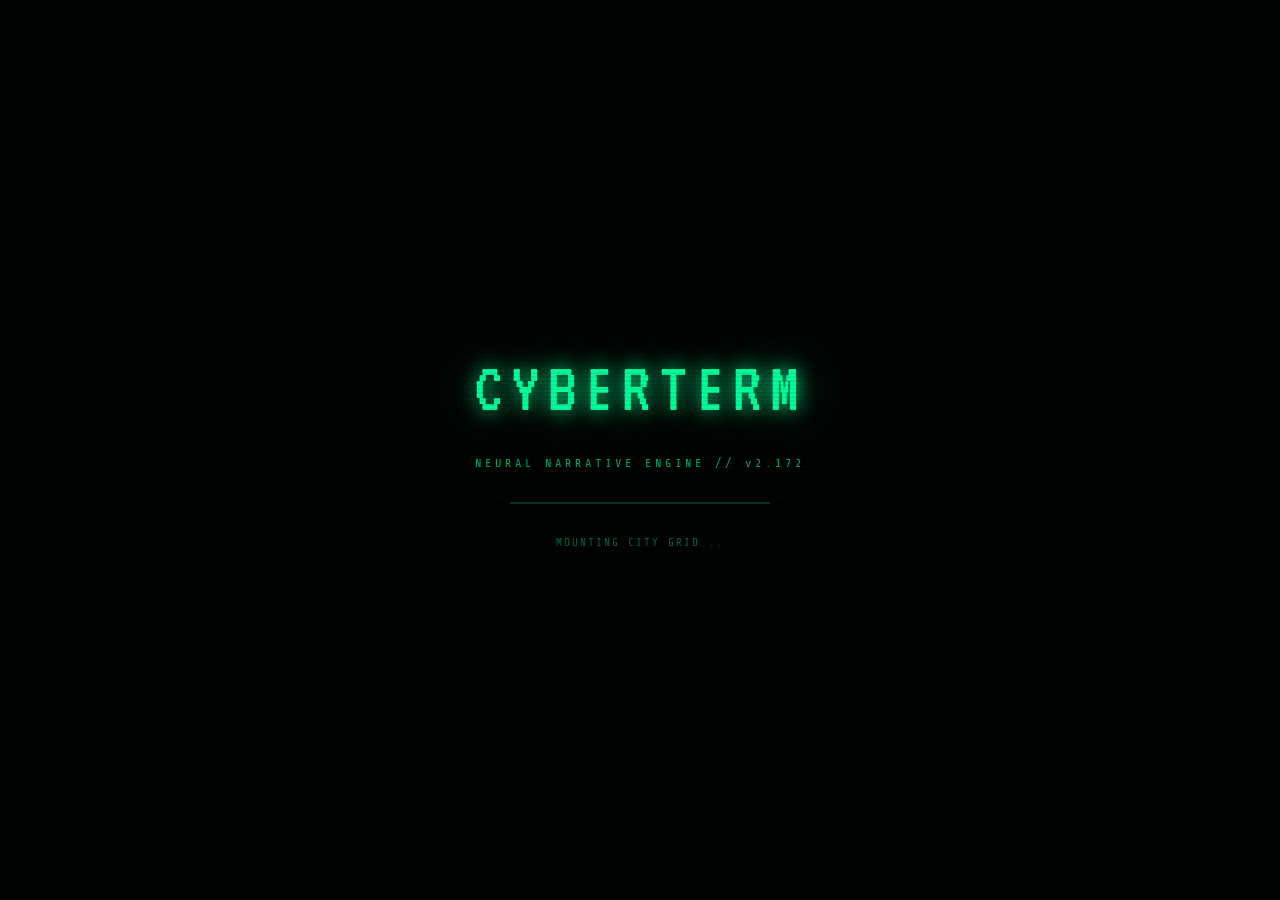
==== commit 77ccf2f5: "d" ====
--- a/index.html
+++ b/index.html
@@ -9,7 +9,7 @@
   <link rel="stylesheet" href="skillBuilder.css">
   <script>
     // === SINGLE VERSION CONTROL ===
-    const GAME_VERSION = "2.17";
+    const GAME_VERSION = "2.172";
     // Update title and any version displays
     document.addEventListener('DOMContentLoaded', () => {
       document.title = `CYBERTERM // v${GAME_VERSION}`;
